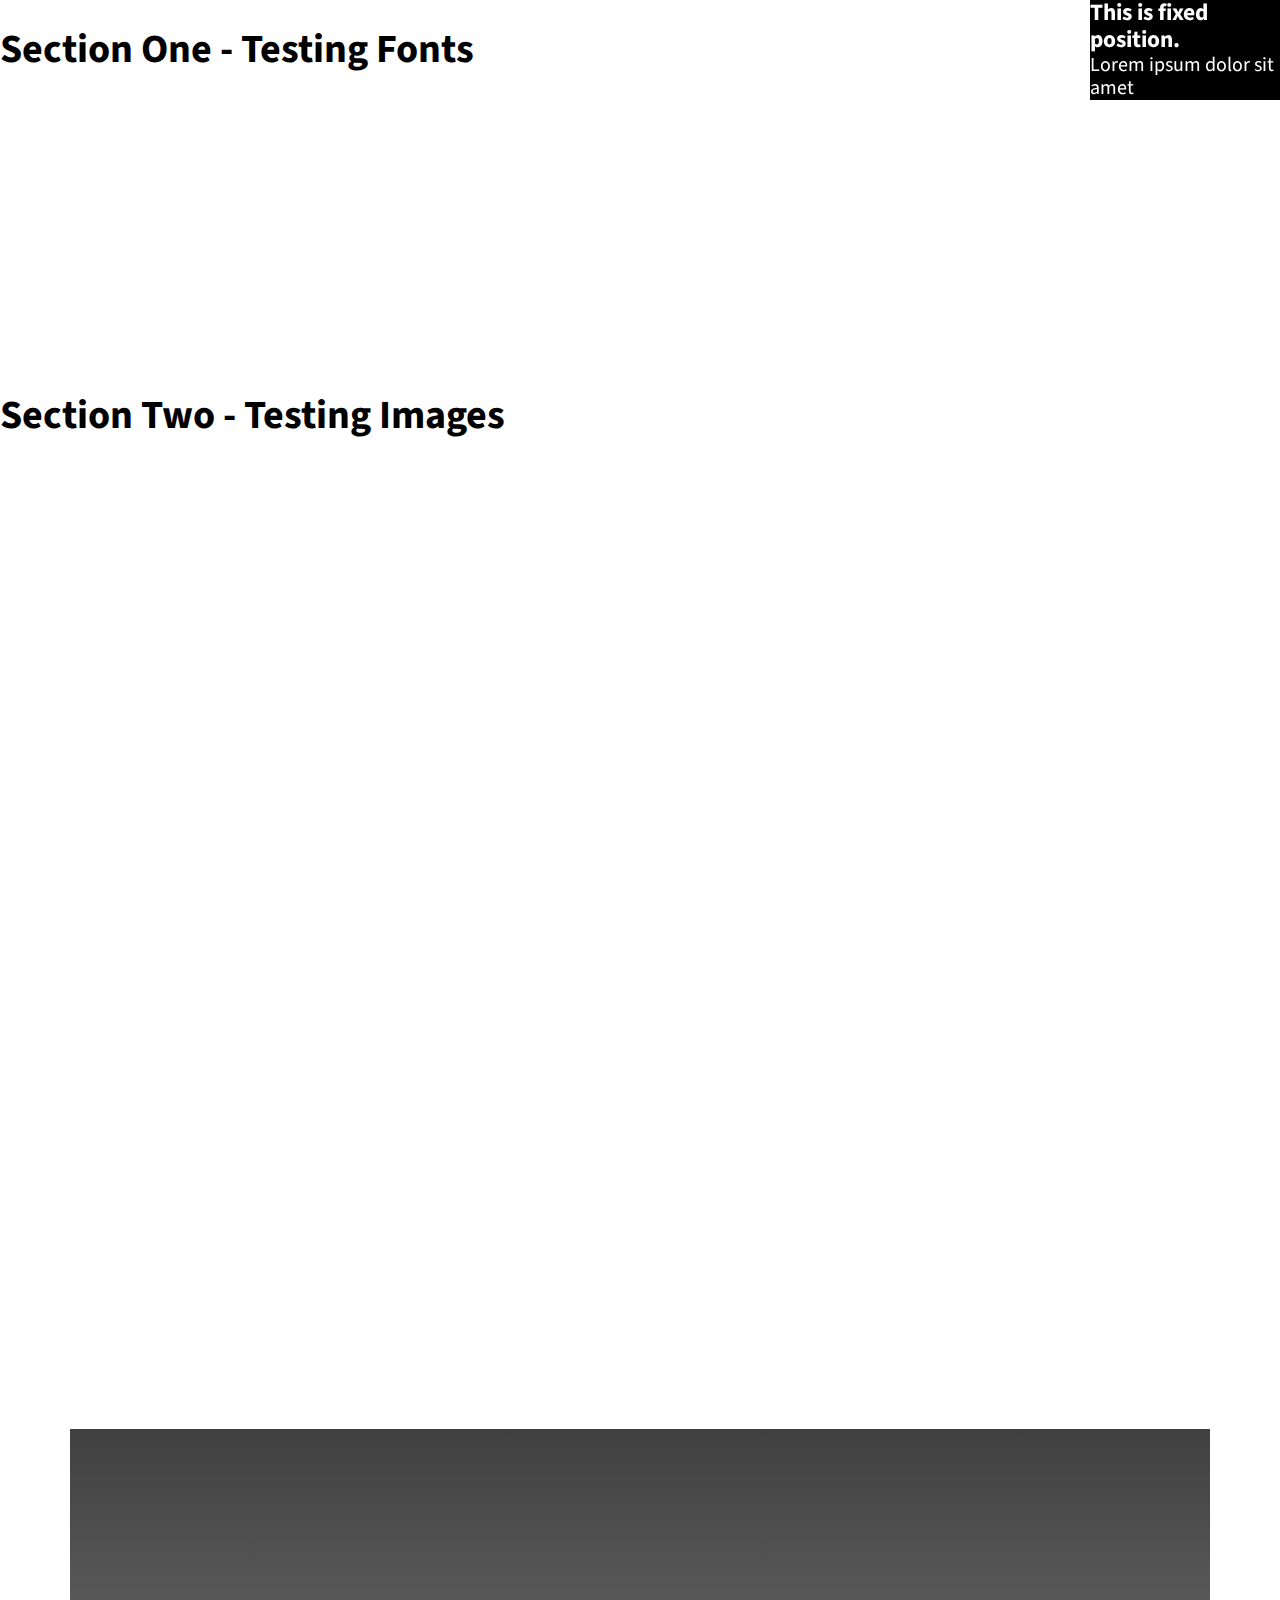
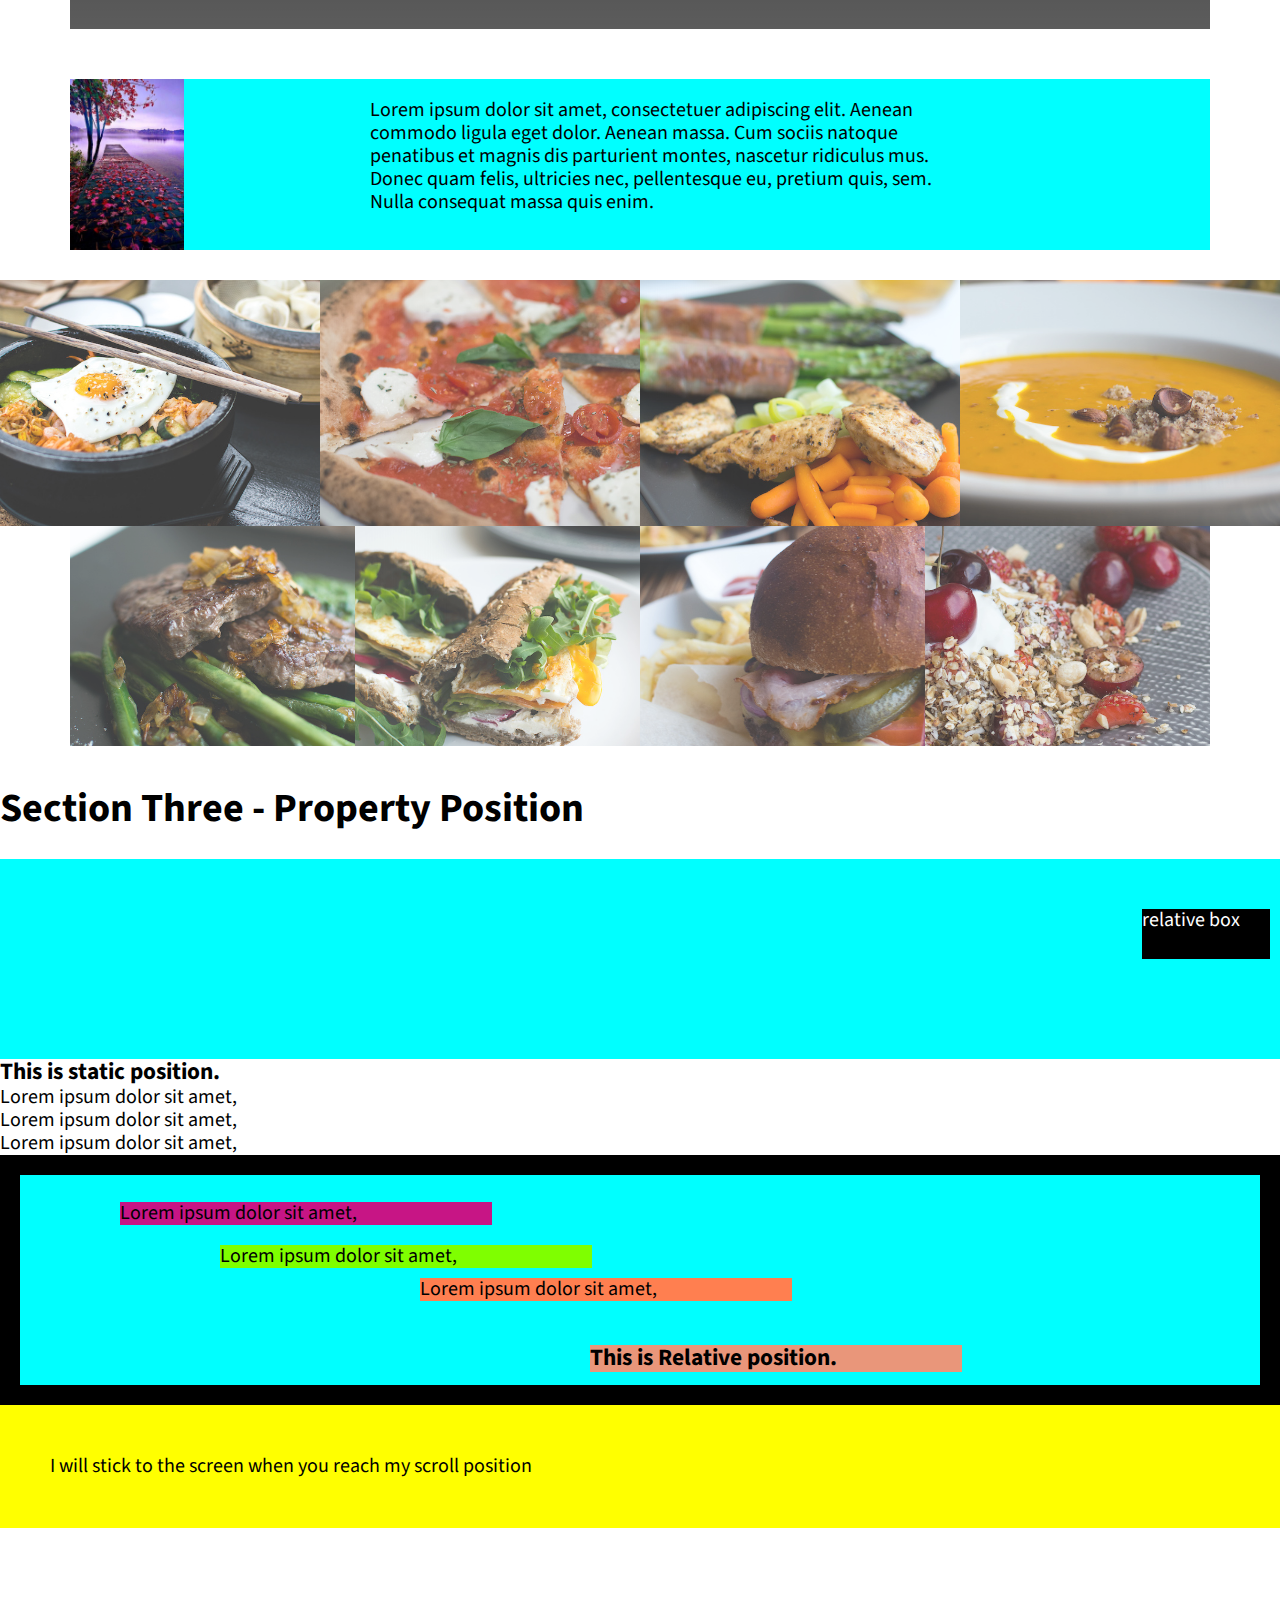
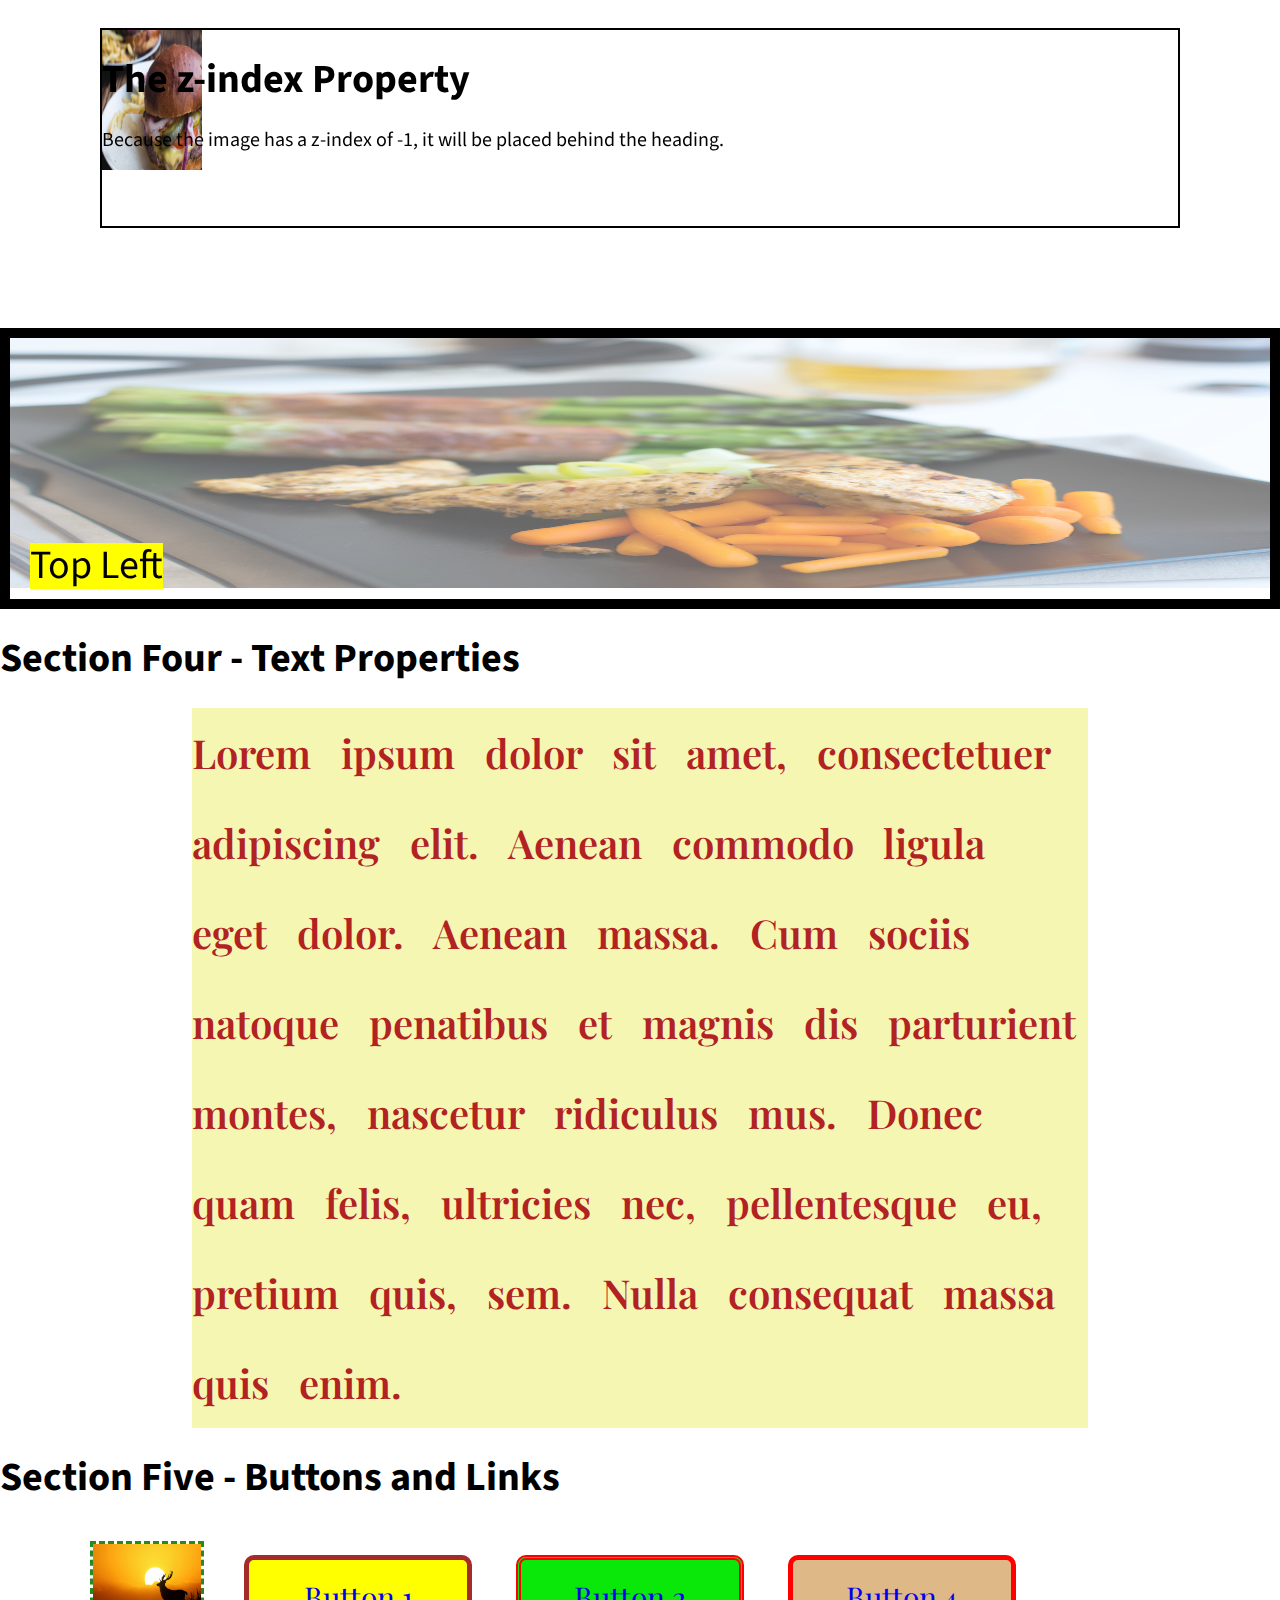
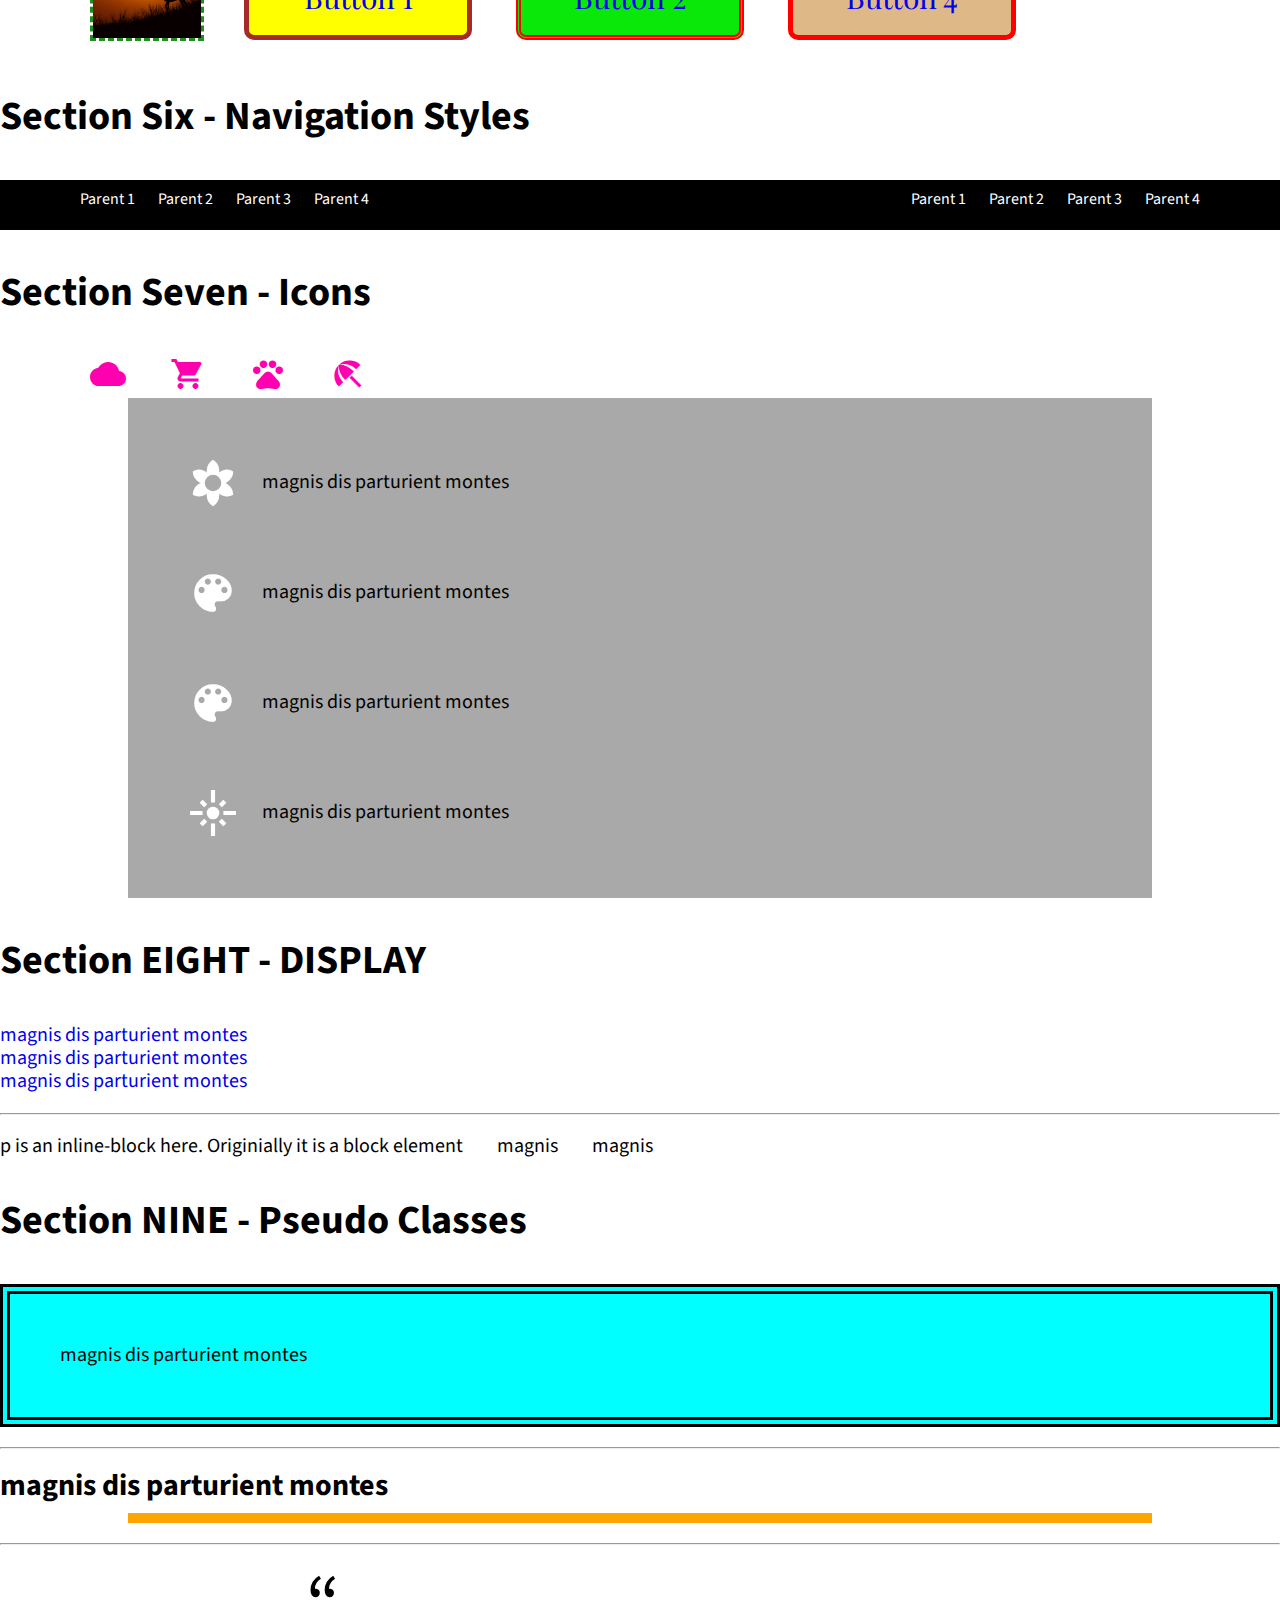
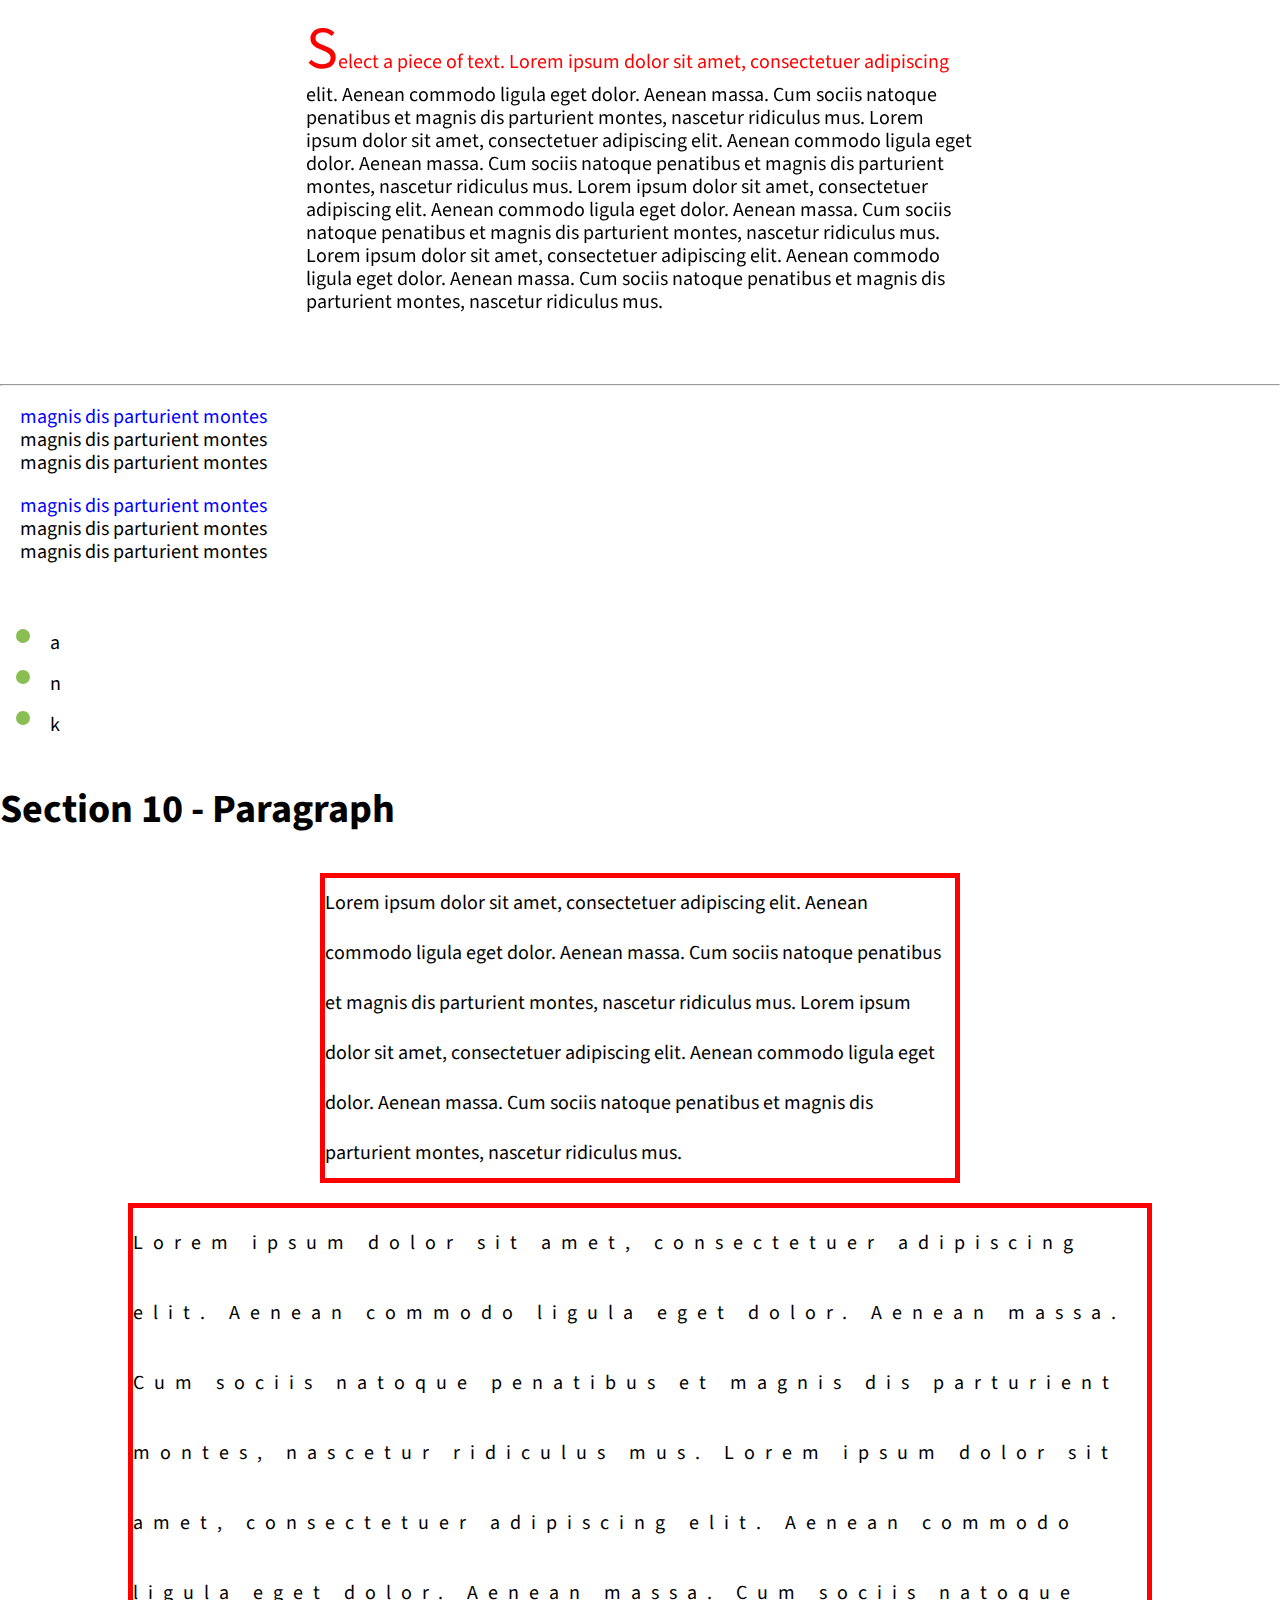
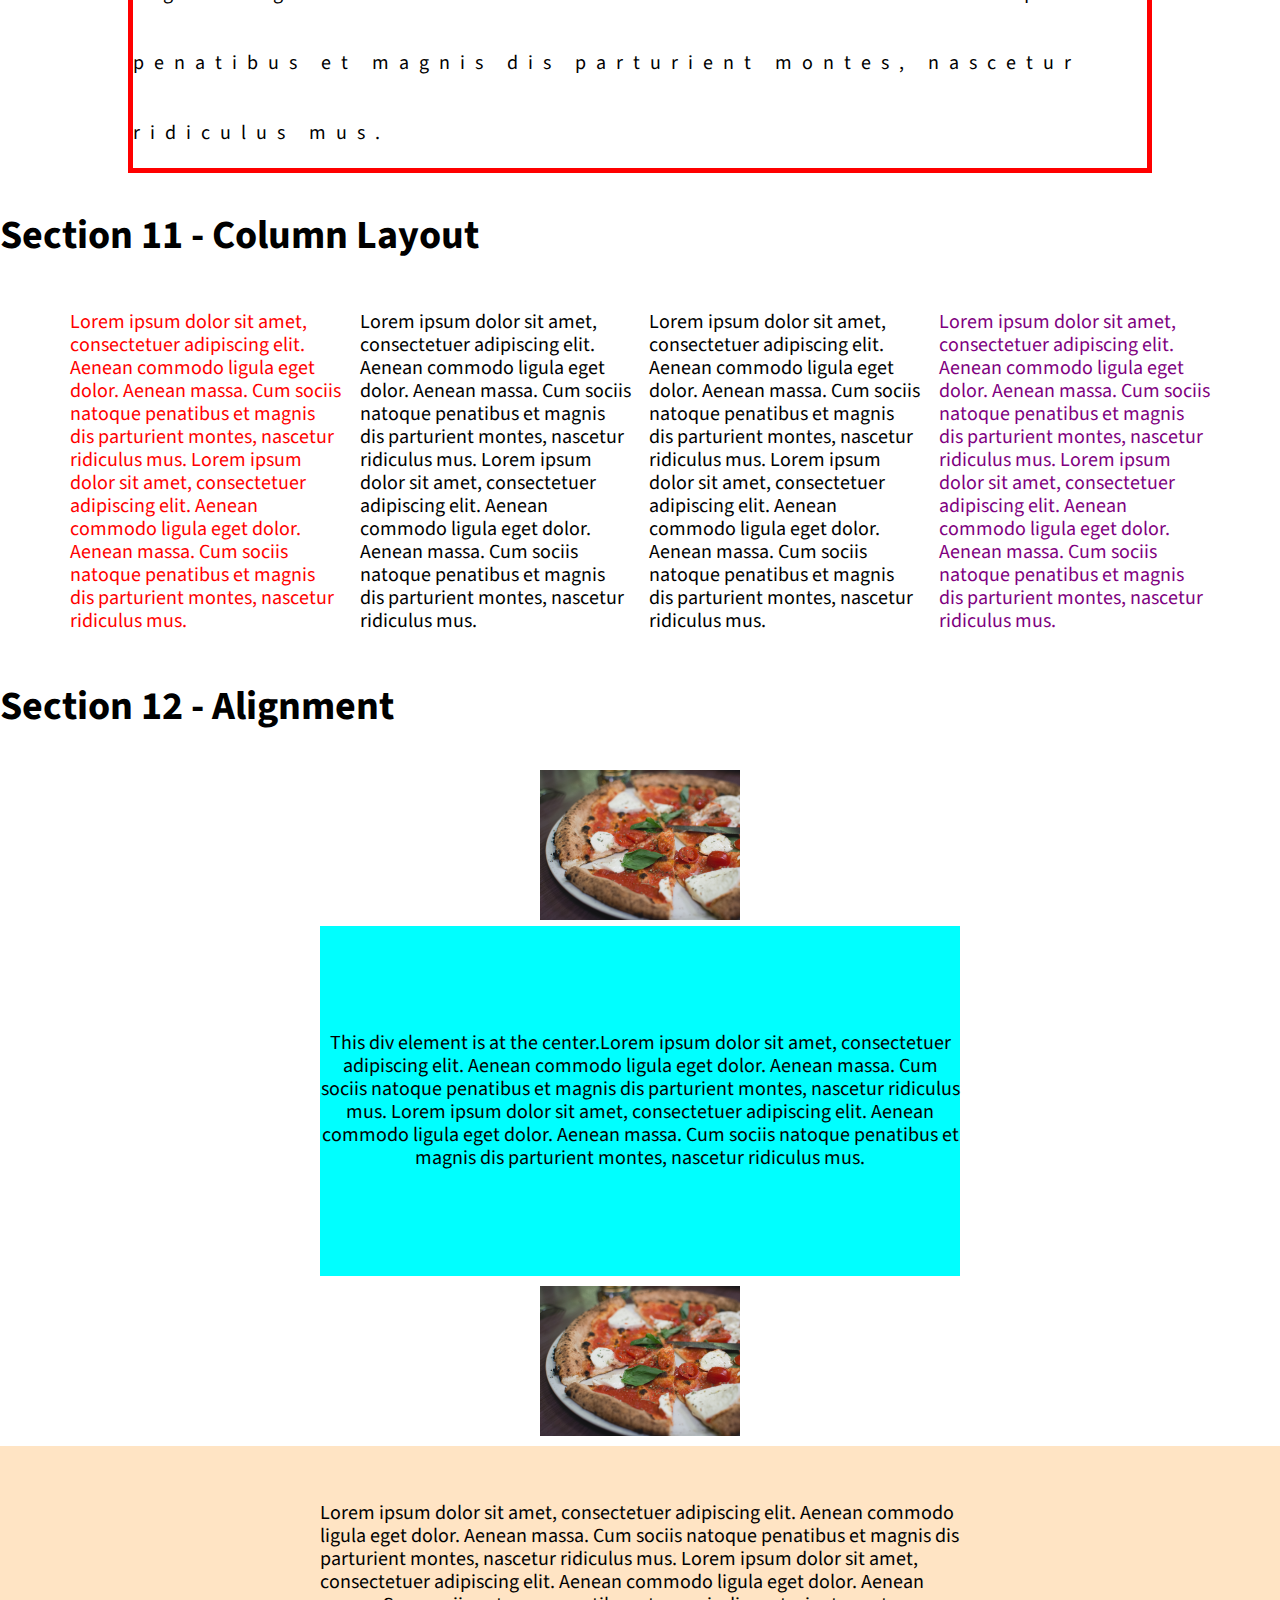
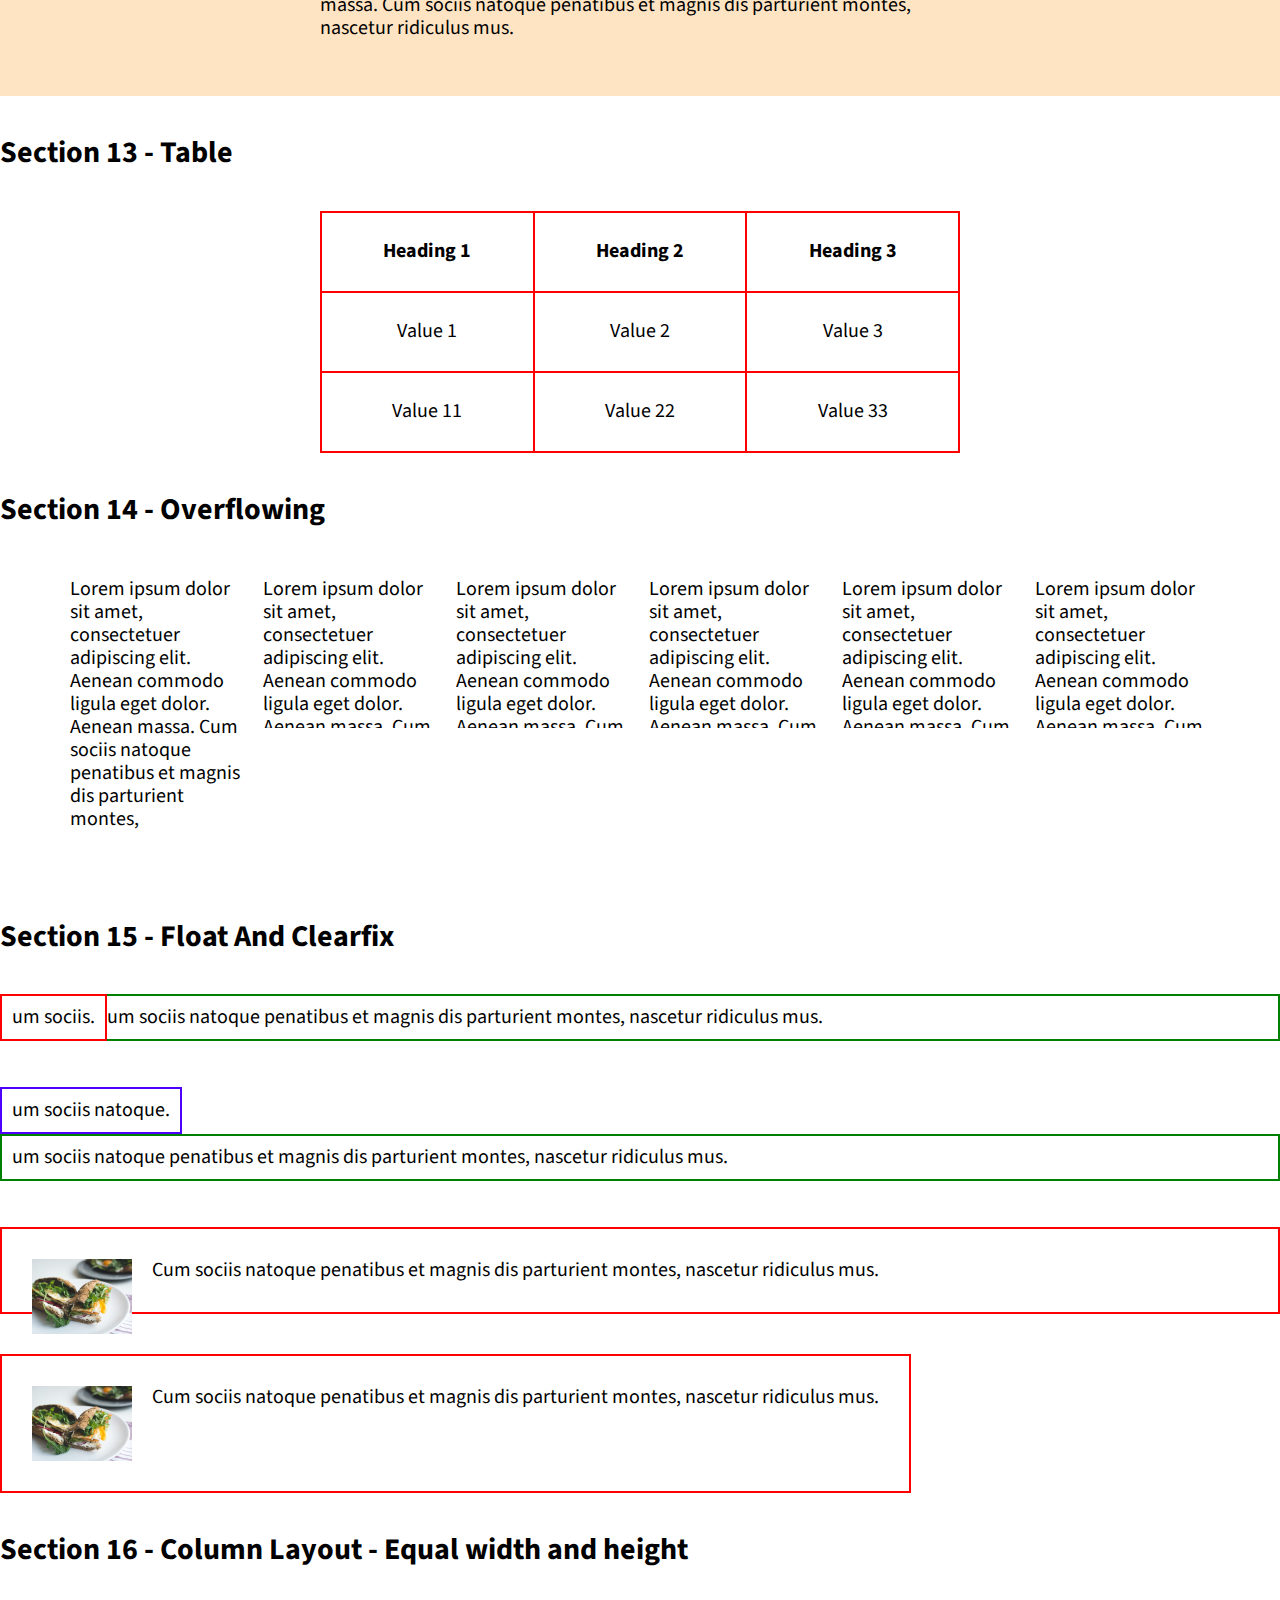
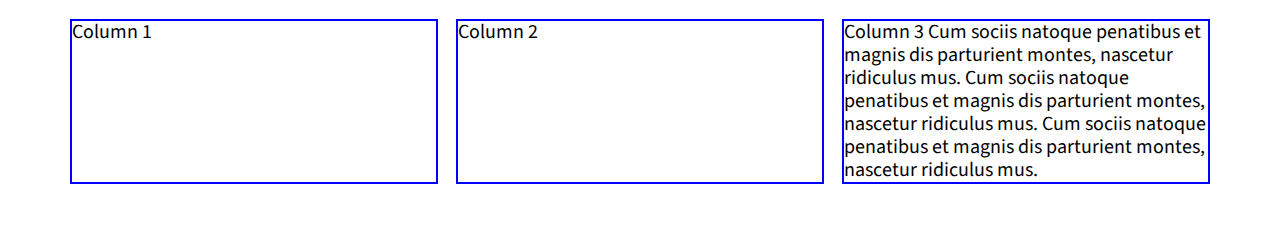
==== index.html @ dd7c1990 "First Commit" ====
<!DOCTYPE html>
<html lang="en">
    <head>
        <title>
            Different Sections
        </title>
        
        <!-- Font Style 1-->
        <link rel="preconnect" href="https://fonts.googleapis.com">
        <link rel="preconnect" href="https://fonts.gstatic.com" crossorigin>
        <link href="https://fonts.googleapis.com/css2?family=Source+Sans+Pro:ital,wght@0,200;0,300;0,400;0,600;1,300&display=swap" rel="stylesheet">
        
        <!-- Font Style 2-->
        <link rel="preconnect" href="https://fonts.gstatic.com" crossorigin>
        <link href="https://fonts.googleapis.com/css2?family=Playfair+Display:ital,wght@0,400;0,500;0,600;1,400&family=Source+Sans+Pro:ital,wght@0,200;0,300;0,400;0,600;1,300&display=swap" rel="stylesheet">
        
        <!-- Icons-->
        <link rel="stylesheet" href="https://fonts.googleapis.com/icon?family=Material+Icons">
        
        <link rel="stylesheet" type="text/css" href="vendors/css/normalize.css">
        <link rel="stylesheet" type="text/css" href="vendors/css/grid.css">
        <link rel="stylesheet" type="text/css" href="vendors/css/ionicons.min.css">
        <link rel="stylesheet" type="text/css" href="resources/css/style.css">
    </head>
    <body>
        <h1>Section One - Testing Fonts</h1>
        <section class="testing-fonts">
            <div class="row">
                <div class="font-style-one">
                    <h2>Font Style used here is - Source Sans Pro</h2>
                    <p>
                        Lorem ipsum dolor sit amet, consectetuer adipiscing elit. Aenean commodo ligula eget dolor. Aenean massa. Cum sociis natoque penatibus et magnis dis parturient montes, nascetur ridiculus mus. Donec quam felis, ultricies nec, pellentesque eu, pretium quis, sem. Nulla consequat massa quis enim.
                    </p>
                </div>
                <div class="font-style-two">
                    <h2>Font Style used here is - Source Sans Pro</h2>
                    <p>
                        Lorem ipsum dolor sit amet, consectetuer adipiscing elit. Aenean commodo ligula eget dolor. Aenean massa. Cum sociis natoque penatibus et magnis dis parturient montes, nascetur ridiculus mus. Donec quam felis, ultricies nec, pellentesque eu, pretium quis, sem. Nulla consequat massa quis enim.
                    </p>
                </div>
            </div>
        </section>
        <h1>Section Two - Testing Images</h1>
        <section class="image-effects">
            <!-- This section is for testing various effects of images -->
            <div class="background-one-element">
            </div>
            <div class="row background-two-element">
            </div>
            <div class="row image-float-test clearfix">
                <img src="resources/img/section-two-image-1.jpg">
                <p>
                    Lorem ipsum dolor sit amet, consectetuer adipiscing elit. Aenean commodo ligula eget dolor. Aenean massa. Cum sociis natoque penatibus et magnis dis parturient montes, nascetur ridiculus mus. Donec quam felis, ultricies nec, pellentesque eu, pretium quis, sem. Nulla consequat massa quis enim.
                </p>
            </div>
            <div class="image-rows">
                <ul class="first-row">
                    <li><figure><img src="resources/img/1.jpg" alt="Image 1"></figure></li>
                    <li><figure><img src="resources/img/2.jpg" alt="Image 2"></figure></li>
                    <li><figure><img src="resources/img/3.jpg" alt="Image 3"></figure></li>
                    <li><figure><img src="resources/img/4.jpg" alt="Image 4"></figure></li>
                </ul>
                <ul class="row second-row">
                    <li><figure><img src="resources/img/5.jpg" alt="Image 5"></figure></li>
                    <li><figure><img src="resources/img/6.jpg" alt="Image 6"></figure></li>
                    <li><figure><img src="resources/img/7.jpg" alt="Image 7"></figure></li>
                    <li><figure><img src="resources/img/8.jpg" alt="Image 8"></figure></li>
                </ul>
            </div>
        </section>
        
        <h1>Section Three - Property Position</h1>
        <section class="position-property">
            <div class="parent-element">
                <div class="child-element">relative box</div>
            </div>
            <div class="position-static">
                <h3>This is static position.</h3>
                <div>Lorem ipsum dolor sit amet,</div>
                <div>Lorem ipsum dolor sit amet,</div>
                <div>Lorem ipsum dolor sit amet,</div>
            </div>
            <div class="position-relative">
                <h3>This is Relative position.</h3>
                <div class="class-one">Lorem ipsum dolor sit amet,</div>
                <div class="class-two">Lorem ipsum dolor sit amet,</div>
                <div class="class-three">Lorem ipsum dolor sit amet,</div>
            </div>
            <div class="position-fixed">
                <h3>This is fixed position.</h3>
                Lorem ipsum dolor sit amet
            </div>
            <div class="sticky">I will stick to the screen when you reach my scroll position</div>
            <div class="index-z">
                <h1>The z-index Property</h1>
                <img src="resources/img/7.jpg" width="100" height="140">
                <p>Because the image has a z-index of -1, it will be placed behind the heading.</p>
            </div>
            <div class="image-and-text">
                <img src="resources/img/3.jpg">
                <div>Top Left</div>
            </div>
        </section>
        
        <h1>Section Four - Text Properties</h1>
        <section class="text-properties">
            <p>
                Lorem ipsum dolor sit amet, consectetuer adipiscing elit. Aenean commodo ligula eget dolor. Aenean massa. Cum sociis natoque penatibus et magnis dis parturient montes, nascetur ridiculus mus. Donec quam felis, ultricies nec, pellentesque eu, pretium quis, sem. Nulla consequat massa quis enim.
            </p>
        </section>
        
        
        <h1>Section Five - Buttons and Links</h1>
        <section class="link-properties">
            <div class="row">
                <a href="https://ionic.io/ionicons" target="_blank" class="btn btn-one">Button 1</a>
                <a href="#" class="btn btn-two">Button 2</a>
                <a href="#" class="btn-three">
                    <img src="resources/img/section-five-image-1.jpg">
                </a>
                <a href="#" class="btn btn-four">Button 4</a>
            </div>
        </section>
        
        <h1>Section Six - Navigation Styles</h1>
        <section class="section-navigation">
            <div class="row">
                <ul class="nav-1">
                    <li><a href="#">Parent 1</a></li>
                    <li><a href="#">Parent 2</a></li>
                    <li><a href="#">Parent 3</a></li>
                    <li><a href="#">Parent 4</a></li>
                </ul>
                <ul class="nav-2">
                    <li><a href="#">Parent 1</a></li>
                    <li><a href="#">Parent 2</a></li>
                    <li><a href="#">Parent 3</a></li>
                    <li><a href="#">Parent 4</a></li>
                </ul>
            </div>
        </section>
        
        <h1>Section Seven - Icons</h1>
        <section class="section-icon">
            <div class="row clearfix">
                <i class="material-icons icon">cloud</i>
                <i class="material-icons icon">shopping_cart</i>
                <i class="material-icons icon">pets</i>
                <i class="material-icons icon">beach_access</i>
            </div>
            <div class="icon-two">
                <div class="feature">
                    <i class="material-icons icon-two">filter_vintage</i>
                    <p>magnis dis parturient montes</p>
                </div>
                <div class="feature">
                    <i class="material-icons icon-two">palette</i>
                    <p>magnis dis parturient montes</p>
                </div>
                <div class="feature">
                    <i class="material-icons icon-two">color_lens</i>
                    <p>magnis dis parturient montes</p>
                </div>
                <div class="feature">
                    <i class="material-icons icon-two">flare</i>
                    <p>magnis dis parturient montes</p>
                </div>                
            </div>
        </section>
        
        <h1>Section EIGHT - DISPLAY</h1>
        <section class="section-icon">
            <div class="row-one">
                <a href="#" class="display-anchor-tag">magnis dis parturient montes</a>
                <a href="#" class="display-anchor-tag">magnis dis parturient montes</a>
                <a href="#" class="display-anchor-tag">magnis dis parturient montes</a>
                
                <hr>
                
                <p class="display-paragraph-tag">p is an inline-block here. Originially it is a block element</p>
                <p class="display-paragraph-tag">magnis</p>
                <p class="display-paragraph-tag">magnis</p>
            </div>
        </section>
        
        <h1>Section NINE - Pseudo Classes</h1>
        <section class="section-pseudo">
            <div class="pseudo-one">
                <p>magnis dis parturient montes</p>
            </div>
            <hr>
            <h2 class="team">magnis dis parturient montes</h2>
            <hr>
            <blockquote>
                Select a piece of text.
                Lorem ipsum dolor sit amet, consectetuer adipiscing elit. Aenean commodo ligula eget dolor. Aenean massa. Cum sociis natoque penatibus et magnis dis parturient montes, nascetur ridiculus mus. Lorem ipsum dolor sit amet, consectetuer adipiscing elit. Aenean commodo ligula eget dolor. Aenean massa. Cum sociis natoque penatibus et magnis dis parturient montes, nascetur ridiculus mus.
                Lorem ipsum dolor sit amet, consectetuer adipiscing elit. Aenean commodo ligula eget dolor. Aenean massa. Cum sociis natoque penatibus et magnis dis parturient montes, nascetur ridiculus mus. Lorem ipsum dolor sit amet, consectetuer adipiscing elit. Aenean commodo ligula eget dolor. Aenean massa. Cum sociis natoque penatibus et magnis dis parturient montes, nascetur ridiculus mus.
            </blockquote>
            <hr>
            <div class="first-child-one">
                <p>magnis dis parturient montes</p>
                <p>magnis dis parturient montes</p>
                <p>magnis dis parturient montes</p>
            </div>
            <div class="first-child-one">
                <p>magnis dis parturient montes</p>
                <p>magnis dis parturient montes</p>
                <p>magnis dis parturient montes</p>
            </div>
            <div class="child-two">
                <ul>
                    <li>a</li>
                    <li>n</li>
                    <li>k</li>
                </ul>
            </div>
        </section>

        <h1>Section 10 - Paragraph</h1>
        <section class="paragraph-effects">
            <p class="para-one">
                Lorem ipsum dolor sit amet, consectetuer adipiscing elit. Aenean commodo ligula eget dolor. Aenean massa. Cum sociis natoque penatibus et magnis dis parturient montes, nascetur ridiculus mus. Lorem ipsum dolor sit amet, consectetuer adipiscing elit. Aenean commodo ligula eget dolor. Aenean massa. Cum sociis natoque penatibus et magnis dis parturient montes, nascetur ridiculus mus.
            </p>
            <p class="para-two">
                Lorem ipsum dolor sit amet, consectetuer adipiscing elit. Aenean commodo ligula eget dolor. Aenean massa. Cum sociis natoque penatibus et magnis dis parturient montes, nascetur ridiculus mus. Lorem ipsum dolor sit amet, consectetuer adipiscing elit. Aenean commodo ligula eget dolor. Aenean massa. Cum sociis natoque penatibus et magnis dis parturient montes, nascetur ridiculus mus.
            </p>
        </section>
        
        <h1>Section 11 - Column Layout</h1>
        <section class="layout">
            <div class="row">
                <div class="col span-1-of-4 column-layout-div">
                    <p>
                        Lorem ipsum dolor sit amet, consectetuer adipiscing elit. Aenean commodo ligula eget dolor. Aenean massa. Cum sociis natoque penatibus et magnis dis parturient montes, nascetur ridiculus mus. Lorem ipsum dolor sit amet, consectetuer adipiscing elit. Aenean commodo ligula eget dolor. Aenean massa. Cum sociis natoque penatibus et magnis dis parturient montes, nascetur ridiculus mus.
                    </p>
                </div>
                <div class="col span-1-of-4 column-layout-div">
                    <p>
                        Lorem ipsum dolor sit amet, consectetuer adipiscing elit. Aenean commodo ligula eget dolor. Aenean massa. Cum sociis natoque penatibus et magnis dis parturient montes, nascetur ridiculus mus. Lorem ipsum dolor sit amet, consectetuer adipiscing elit. Aenean commodo ligula eget dolor. Aenean massa. Cum sociis natoque penatibus et magnis dis parturient montes, nascetur ridiculus mus.
                    </p>
                </div>
                <div class="col span-1-of-4 column-layout-div">
                    <p>
                        Lorem ipsum dolor sit amet, consectetuer adipiscing elit. Aenean commodo ligula eget dolor. Aenean massa. Cum sociis natoque penatibus et magnis dis parturient montes, nascetur ridiculus mus. Lorem ipsum dolor sit amet, consectetuer adipiscing elit. Aenean commodo ligula eget dolor. Aenean massa. Cum sociis natoque penatibus et magnis dis parturient montes, nascetur ridiculus mus.
                    </p>
                </div>
                <div class="col span-1-of-4 column-layout-div">
                    <p>
                        Lorem ipsum dolor sit amet, consectetuer adipiscing elit. Aenean commodo ligula eget dolor. Aenean massa. Cum sociis natoque penatibus et magnis dis parturient montes, nascetur ridiculus mus. Lorem ipsum dolor sit amet, consectetuer adipiscing elit. Aenean commodo ligula eget dolor. Aenean massa. Cum sociis natoque penatibus et magnis dis parturient montes, nascetur ridiculus mus.
                    </p>
                </div>
            </div>
        </section>
        
        <h1>Section 12 - Alignment</h1>
        <section class="section-align">
            <div class="align-image" >
                <img src="resources/img/2.jpg">
            </div>
            <div class="div-align">
               This div element is at the center.Lorem ipsum dolor sit amet, consectetuer adipiscing elit. Aenean commodo ligula eget dolor. Aenean massa. Cum sociis natoque penatibus et magnis dis parturient montes, nascetur ridiculus mus. Lorem ipsum dolor sit amet, consectetuer adipiscing elit. Aenean commodo ligula eget dolor. Aenean massa. Cum sociis natoque penatibus et magnis dis parturient montes, nascetur ridiculus mus.
            </div>
            <img class="align-three" src="resources/img/2.jpg">
            <div class="align-four">
                <p>
                    Lorem ipsum dolor sit amet, consectetuer adipiscing elit. Aenean commodo ligula eget dolor. Aenean massa. Cum sociis natoque penatibus et magnis dis parturient montes, nascetur ridiculus mus. Lorem ipsum dolor sit amet, consectetuer adipiscing elit. Aenean commodo ligula eget dolor. Aenean massa. Cum sociis natoque penatibus et magnis dis parturient montes, nascetur ridiculus mus.
                </p>
            </div>
        </section>
        
        <h2>Section 13 - Table</h2>
        <section class="table-class">
            <table>
                <tr>
                    <th>Heading 1</th>
                    <th>Heading 2</th>
                    <th>Heading 3</th>
                </tr>
                <tr>
                    <td>Value 1</td>
                    <td>Value 2</td>
                    <td>Value 3</td>
                </tr>
                <tr>
                    <td>Value 11</td>
                    <td>Value 22</td>
                    <td>Value 33</td>
                </tr>
            </table>
        </section>
        
        <h2>Section 14 - Overflowing</h2>
        <section class="overflow-section">
            <div class="row">
                <div class="col span-1-of-6 column-specific column-1">
                    Lorem ipsum dolor sit amet, consectetuer adipiscing elit. Aenean commodo ligula eget dolor. Aenean massa. Cum sociis natoque penatibus et magnis dis parturient montes, 
                </div>
                <div class="col span-1-of-6  column-specific column-2">
                    Lorem ipsum dolor sit amet, consectetuer adipiscing elit. Aenean commodo ligula eget dolor. Aenean massa. Cum sociis natoque penatibus et magnis dis parturient montes, nascetur ridiculus mus. Lorem ipsum dolor sit amet, consectetuer adipiscing elit. Aenean commodo ligula eget dolor. Aenean massa. Cum sociis natoque penatibus et magnis dis parturient montes, nascetur ridiculus mus. Lorem ipsum dolor sit amet, consectetuer adipiscing elit. Aenean commodo ligula eget dolor. Aenean massa. Cum sociis natoque penatibus et magnis dis parturient montes, nascetur ridiculus mus. Lorem ipsum dolor sit amet, consectetuer adipiscing elit. Aenean commodo ligula eget dolor. Aenean massa. Cum sociis natoque penatibus et magnis dis parturient montes, nascetur ridiculus mus. Lorem ipsum dolor sit amet, consectetuer adipiscing elit. Aenean commodo ligula eget dolor. Aenean massa. Cum sociis natoque penatibus et magnis dis parturient montes, nascetur ridiculus mus. Lorem ipsum dolor sit amet, consectetuer adipiscing elit. Aenean commodo ligula eget dolor. Aenean massa. Cum sociis natoque penatibus et magnis dis parturient montes, nascetur ridiculus mus.
                </div>
                <div class="col span-1-of-6 column-specific column-3">
                    Lorem ipsum dolor sit amet, consectetuer adipiscing elit. Aenean commodo ligula eget dolor. Aenean massa. Cum sociis natoque penatibus et magnis dis parturient montes, nascetur ridiculus mus. Lorem ipsum dolor sit amet, consectetuer adipiscing elit. Aenean commodo ligula eget dolor. Aenean massa. Cum sociis natoque penatibus et magnis dis parturient montes, nascetur ridiculus mus. Lorem ipsum dolor sit amet, consectetuer adipiscing elit. Aenean commodo ligula eget dolor. Aenean massa. Cum sociis natoque penatibus et magnis dis parturient montes, nascetur ridiculus mus. Lorem ipsum dolor sit amet, consectetuer adipiscing elit. Aenean commodo ligula eget dolor. Aenean massa. Cum sociis natoque penatibus et magnis dis parturient montes, nascetur ridiculus mus. Lorem ipsum dolor sit amet, consectetuer adipiscing elit. Aenean commodo ligula eget dolor. Aenean massa. Cum sociis natoque penatibus et magnis dis parturient montes, nascetur ridiculus mus. Lorem ipsum dolor sit amet, consectetuer adipiscing elit. Aenean commodo ligula eget dolor. Aenean massa. Cum sociis natoque penatibus et magnis dis parturient montes, nascetur ridiculus mus.
                </div>
                <div class="col span-1-of-6 column-specific column-4">
                    Lorem ipsum dolor sit amet, consectetuer adipiscing elit. Aenean commodo ligula eget dolor. Aenean massa. Cum sociis natoque penatibus et magnis dis parturient montes, nascetur ridiculus mus. Lorem ipsum dolor sit amet, consectetuer adipiscing elit. Aenean commodo ligula eget dolor. Aenean massa. Cum sociis natoque penatibus et magnis dis parturient montes, nascetur ridiculus mus. Lorem ipsum dolor sit amet, consectetuer adipiscing elit. Aenean commodo ligula eget dolor. Aenean massa. Cum sociis natoque penatibus et magnis dis parturient montes, nascetur ridiculus mus. Lorem ipsum dolor sit amet, consectetuer adipiscing elit. Aenean commodo ligula eget dolor. Aenean massa. Cum sociis natoque penatibus et magnis dis parturient montes, nascetur ridiculus mus. Lorem ipsum dolor sit amet, consectetuer adipiscing elit. Aenean commodo ligula eget dolor. Aenean massa. Cum sociis natoque penatibus et magnis dis parturient montes, nascetur ridiculus mus. Lorem ipsum dolor sit amet, consectetuer adipiscing elit. Aenean commodo ligula eget dolor. Aenean massa. Cum sociis natoque penatibus et magnis dis parturient montes, nascetur ridiculus mus.
                </div>
                <div class="col span-1-of-6 column-specific column-5">
                    Lorem ipsum dolor sit amet, consectetuer adipiscing elit. Aenean commodo ligula eget dolor. Aenean massa. Cum sociis natoque penatibus et magnis dis parturient montes, nascetur ridiculus mus. Lorem ipsum dolor sit amet, consectetuer adipiscing elit. Aenean commodo ligula eget dolor. Aenean massa. Cum sociis natoque penatibus et magnis dis parturient montes, nascetur ridiculus mus. Lorem ipsum dolor sit amet, consectetuer adipiscing elit. Aenean commodo ligula eget dolor. Aenean massa. Cum sociis natoque penatibus et magnis dis parturient montes, nascetur ridiculus mus. Lorem ipsum dolor sit amet, consectetuer adipiscing elit. Aenean commodo ligula eget dolor. Aenean massa. Cum sociis natoque penatibus et magnis dis parturient montes, nascetur ridiculus mus. Lorem ipsum dolor sit amet, consectetuer adipiscing elit. Aenean commodo ligula eget dolor. Aenean massa. Cum sociis natoque penatibus et magnis dis parturient montes, nascetur ridiculus mus. Lorem ipsum dolor sit amet, consectetuer adipiscing elit. Aenean commodo ligula eget dolor. Aenean massa. Cum sociis natoque penatibus et magnis dis parturient montes, nascetur ridiculus mus.
                </div>
                <div class="col span-1-of-6 column-specific column-6">
                    Lorem ipsum dolor sit amet, consectetuer adipiscing elit. Aenean commodo ligula eget dolor. Aenean massa. Cum sociis natoque penatibus et magnis dis parturient montes, nascetur ridiculus mus. Lorem ipsum dolor sit amet, consectetuer adipiscing elit. Aenean commodo ligula eget dolor. Aenean massa. Cum sociis natoque penatibus et magnis dis parturient montes, nascetur ridiculus mus. Lorem ipsum dolor sit amet, consectetuer adipiscing elit. Aenean commodo ligula eget dolor. Aenean massa. Cum sociis natoque penatibus et magnis dis parturient montes, nascetur ridiculus mus. Lorem ipsum dolor sit amet, consectetuer adipiscing elit. Aenean commodo ligula eget dolor. Aenean massa. Cum sociis natoque penatibus et magnis dis parturient montes, nascetur ridiculus mus. Lorem ipsum dolor sit amet, consectetuer adipiscing elit. Aenean commodo ligula eget dolor. Aenean massa. Cum sociis natoque penatibus et magnis dis parturient montes, nascetur ridiculus mus. Lorem ipsum dolor sit amet, consectetuer adipiscing elit. Aenean commodo ligula eget dolor. Aenean massa. Cum sociis natoque penatibus et magnis dis parturient montes, nascetur ridiculus mus.
                </div>
            </div>
        </section>
        
        <h2>Section 15 - Float And Clearfix</h2>
        <section class="float-and-clearfix">
            <div class="clearfix-1">um sociis.</div>
            <div class="clearfix-2">um sociis natoque penatibus et magnis dis parturient montes, nascetur ridiculus mus.</div>
            <br><br>
            <div class="clearfix-3">um sociis natoque.</div>
            <div class="clearfix-4">um sociis natoque penatibus et magnis dis parturient montes, nascetur ridiculus mus.</div>
            <br><br>
            <div class="normal-div">
                <img class="clearfix-image" src="resources/img/6.jpg">
                Cum sociis natoque penatibus et magnis dis parturient montes, nascetur ridiculus mus.
            </div>
            <div class="clearfix-div">
                <img class="clearfix-image"  src="resources/img/6.jpg">
                Cum sociis natoque penatibus et magnis dis parturient montes, nascetur ridiculus mus.
            </div>
        </section>
        
        <h2>Section 16 - Column Layout - Equal width and height</h2>
        <section class="column-layout">
            <div class="row flex-container">
                <div class="col span-1-of-3 col-individual">
                    Column 1
                </div>
                <div class="col span-1-of-3 col-individual">
                    Column 2
                </div>
                <div class="col span-1-of-3 col-individual">
                    Column 3 
                    Cum sociis natoque penatibus et magnis dis parturient montes, nascetur ridiculus mus.
                    Cum sociis natoque penatibus et magnis dis parturient montes, nascetur ridiculus mus.
                    Cum sociis natoque penatibus et magnis dis parturient montes, nascetur ridiculus mus.
                </div>          
            </div>
        </section>
    </body>
</html>
---- vendors/css/grid.css ----
/*  SECTIONS  ============================================================================= */

.section {
	clear: both;
	padding: 0px;
	margin: 0px;
}

/*  GROUPING  ============================================================================= */

.row {
    zoom: 1; /* For IE 6/7 (trigger hasLayout) */
}

.row:before,
.row:after {
    content:"";
    display:table;
}
.row:after {
    clear:both;
}

/*  GRID COLUMN SETUP   ==================================================================== */

.col {
	display: block;
	float:left;
	margin: 1% 0 1% 1.6%;
}

.col:first-child { margin-left: 0; } /* all browsers except IE6 and lower */


/*  REMOVE MARGINS AS ALL GO FULL WIDTH AT 480 PIXELS */

@media only screen and (max-width: 480px) {
	.col { 
		/*margin: 1% 0 1% 0%;*/
        margin: 0;
	}
}


/*  GRID OF TWO   ============================================================================= */


.span-2-of-2 {
	width: 100%;
}

.span-1-of-2 {
	width: 49.2%;
}

/*  GO FULL WIDTH AT LESS THAN 480 PIXELS */

@media only screen and (max-width: 480px) {
	.span-2-of-2 {
		width: 100%; 
	}
	.span-1-of-2 {
		width: 100%; 
	}
}


/*  GRID OF THREE   ============================================================================= */

	
.span-3-of-3 {
	width: 100%; 
}

.span-2-of-3 {
	width: 66.13%; 
}

.span-1-of-3 {
	width: 32.26%; 
}


/*  GO FULL WIDTH AT LESS THAN 480 PIXELS */

@media only screen and (max-width: 480px) {
	.span-3-of-3 {
		width: 100%; 
	}
	.span-2-of-3 {
		width: 100%; 
	}
	.span-1-of-3 {
		width: 100%;
	}
}

/*  GRID OF FOUR   ============================================================================= */

	
.span-4-of-4 {
	width: 100%; 
}

.span-3-of-4 {
	width: 74.6%; 
}

.span-2-of-4 {
	width: 49.2%; 
}

.span-1-of-4 {
	width: 23.8%; 
}


/*  GO FULL WIDTH AT LESS THAN 480 PIXELS */

@media only screen and (max-width: 480px) {
	.span-4-of-4 {
		width: 100%; 
	}
	.span-3-of-4 {
		width: 100%; 
	}
	.span-2-of-4 {
		width: 100%; 
	}
	.span-1-of-4 {
		width: 100%; 
	}
}


/*  GRID OF FIVE   ============================================================================= */

	
.span-5-of-5 {
	width: 100%;
}

.span-4-of-5 {
  	width: 79.68%; 
}

.span-3-of-5 {
  	width: 59.36%; 
}

.span-2-of-5 {
  	width: 39.04%;
}

.span-1-of-5 {
  	width: 18.72%;
}


/*  GO FULL WIDTH AT LESS THAN 480 PIXELS */

@media only screen and (max-width: 480px) {
	.span-5-of-5 {
		width: 100%; 
	}
	.span-4-of-5 {
		width: 100%; 
	}
	.span-3-of-5 {
		width: 100%; 
	}
	.span-2-of-5 {
		width: 100%; 
	}
	.span-1-of-5 {
		width: 100%; 
	}
}


/*  GRID OF SIX   ============================================================================= */


.span-6-of-6 {
	width: 100%;
}

.span-5-of-6 {
  	width: 83.06%;
}

.span-4-of-6 {
  	width: 66.13%;
}

.span-3-of-6 {
  	width: 49.2%;
}

.span-2-of-6 {
  	width: 32.26%;
}

.span-1-of-6 {
  	width: 15.33%;
}


/*  GO FULL WIDTH AT LESS THAN 480 PIXELS */

@media only screen and (max-width: 480px) {
	.span-6-of-6 {
		width: 100%; 
	}
	.span-5-of-6 {
		width: 100%; 
	}
	.span-4-of-6 {
		width: 100%; 
	}
	.span-3-of-6 {
		width: 100%; 
	}
	.span-2-of-6 {
		width: 100%; 
	}
	.span-1-of-6 {
		width: 100%; 
	}
}



/*  GRID OF SEVEN   ============================================================================= */


.span-7-of-7 {
	width: 100%;
}

.span-6-of-7 {
	width: 85.48%;
}

.span-5-of-7 {
  	width: 70.97%;
}

.span-4-of-7 {
  	width: 56.45%;
}

.span-3-of-7 {
  	width: 41.94%;
}

.span-2-of-7 {
  	width: 27.42%;
}

.span-1-of-7 {
  	width: 12.91%;
}


/*  GO FULL WIDTH AT LESS THAN 480 PIXELS */

@media only screen and (max-width: 480px) {
	.span-7-of-7 {
		width: 100%; 
	}
	.span-6-of-7 {
		width: 100%; 
	}
	.span-5-of-7 {
		width: 100%; 
	}
	.span-4-of-7 {
		width: 100%; 
	}
	.span-3-of-7 {
		width: 100%; 
	}
	.span-2-of-7 {
		width: 100%; 
	}
	.span-1-of-7 {
		width: 100%; 
	}
}


/*  GRID OF EIGHT   ============================================================================= */

	
.span-8-of-8 {
	width: 100%;
}

.span-7-of-8 {
	width: 87.3%; 
}

.span-6-of-8 {
	width: 74.6%; 
}

.span-5-of-8 {
	width: 61.9%; 
}

.span-4-of-8 {
	width: 49.2%; 
}

.span-3-of-8 {
	width: 36.5%;
}

.span-2-of-8 {
	width: 23.8%; 
}

.span-1-of-8 {
	width: 11.1%; 
}


/*  GO FULL WIDTH AT LESS THAN 480 PIXELS */

@media only screen and (max-width: 480px) {
	.span-8-of-8 {
		width: 100%; 
	}
	.span-7-of-8 {
		width: 100%; 
	}
	.span-6-of-8 {
		width: 100%; 
	}
	.span-5-of-8 {
		width: 100%; 
	}
	.span-4-of-8 {
		width: 100%; 
	}
	.span-3-of-8 {
		width: 100%; 
	}
	.span-2-of-8 {
		width: 100%; 
	}
	.span-1-of-8 {
		width: 100%; 
	}
}


/*  GRID OF NINE   ============================================================================= */


.span-9-of-9 {
	width: 100%;
}

.span-8-of-9 {
	width: 88.71%;
}

.span-7-of-9 {
	width: 77.42%; 
}

.span-6-of-9 {
	width: 66.13%; 
}

.span-5-of-9 {
	width: 54.84%; 
}

.span-4-of-9 {
	width: 43.55%; 
}

.span-3-of-9 {
	width: 32.26%;
}

.span-2-of-9 {
	width: 20.97%; 
}

.span-1-of-9 {
	width: 9.68%; 
}


/*  GO FULL WIDTH AT LESS THAN 480 PIXELS */

@media only screen and (max-width: 480px) {
	.span-9-of-9 {
		width: 100%; 
	}
	.span-8-of-9 {
		width: 100%; 
	}
	.span-7-of-9 {
		width: 100%; 
	}
	.span-6-of-9 {
		width: 100%; 
	}
	.span-5-of-9 {
		width: 100%; 
	}
	.span-4-of-9 {
		width: 100%; 
	}
	.span-3-of-9 {
		width: 100%; 
	}
	.span-2-of-9 {
		width: 100%; 
	}
	.span-1-of-9 {
		width: 100%; 
	}
}


/*  GRID OF TEN   ============================================================================= */


.span-10-of-10 {
	width: 100%;
}

.span-9-of-10 {
	width: 89.84%;
}

.span-8-of-10 {
	width: 79.68%;
}

.span-7-of-10 {
	width: 69.52%; 
}

.span-6-of-10 {
	width: 59.36%; 
}

.span-5-of-10 {
	width: 49.2%; 
}

.span-4-of-10 {
	width: 39.04%; 
}

.span-3-of-10 {
	width: 28.88%;
}

.span-2-of-10 {
	width: 18.72%; 
}

.span-1-of-10 {
	width: 8.56%; 
}


/*  GO FULL WIDTH AT LESS THAN 480 PIXELS */

@media only screen and (max-width: 480px) {
	.span-10-of-10 {
		width: 100%; 
	}
	.span-9-of-10 {
		width: 100%; 
	}
	.span-8-of-10 {
		width: 100%; 
	}
	.span-7-of-10 {
		width: 100%; 
	}
	.span-6-of-10 {
		width: 100%; 
	}
	.span-5-of-10 {
		width: 100%; 
	}
	.span-4-of-10 {
		width: 100%; 
	}
	.span-3-of-10 {
		width: 100%; 
	}
	.span-2-of-10 {
		width: 100%; 
	}
	.span-1-of-10 {
		width: 100%; 
	}
}


/*  GRID OF ELEVEN   ============================================================================= */

.span-11-of-11 {
	width: 100%;
}

.span-10-of-11 {
	width: 90.76%;
}

.span-9-of-11 {
	width: 81.52%;
}

.span-8-of-11 {
	width: 72.29%;
}

.span-7-of-11 {
	width: 63.05%; 
}

.span-6-of-11 {
	width: 53.81%; 
}

.span-5-of-11 {
	width: 44.58%; 
}

.span-4-of-11 {
	width: 35.34%; 
}

.span-3-of-11 {
	width: 26.1%;
}

.span-2-of-11 {
	width: 16.87%; 
}

.span-1-of-11 {
	width: 7.63%; 
}


/*  GO FULL WIDTH AT LESS THAN 480 PIXELS */

@media only screen and (max-width: 480px) {
	.span-11-of-11 {
		width: 100%; 
	}
	.span-10-of-11 {
		width: 100%; 
	}
	.span-9-of-11 {
		width: 100%; 
	}
	.span-8-of-11 {
		width: 100%; 
	}
	.span-7-of-11 {
		width: 100%; 
	}
	.span-6-of-11 {
		width: 100%; 
	}
	.span-5-of-11 {
		width: 100%; 
	}
	.span-4-of-11 {
		width: 100%; 
	}
	.span-3-of-11 {
		width: 100%; 
	}
	.span-2-of-11 {
		width: 100%; 
	}
	.span-1-of-11 {
		width: 100%; 
	}
}


/*  GRID OF TWELVE   ============================================================================= */

.span-12-of-12 {
	width: 100%;
}

.span-11-of-12 {
	width: 91.53%;
}

.span-10-of-12 {
	width: 83.06%;
}

.span-9-of-12 {
	width: 74.6%;
}

.span-8-of-12 {
	width: 66.13%;
}

.span-7-of-12 {
	width: 57.66%; 
}

.span-6-of-12 {
	width: 49.2%; 
}

.span-5-of-12 {
	width: 40.73%; 
}

.span-4-of-12 {
	width: 32.26%; 
}

.span-3-of-12 {
	width: 23.8%;
}

.span-2-of-12 {
	width: 15.33%; 
}

.span-1-of-12 {
	width: 6.86%; 
}


/*  GO FULL WIDTH AT LESS THAN 480 PIXELS */

@media only screen and (max-width: 480px) {
	.span-12-of-12 {
		width: 100%; 
	}
	.span-11-of-12 {
		width: 100%; 
	}
	.span-10-of-12 {
		width: 100%; 
	}
	.span-9-of-12 {
		width: 100%; 
	}
	.span-8-of-12 {
		width: 100%; 
	}
	.span-7-of-12 {
		width: 100%; 
	}
	.span-6-of-12 {
		width: 100%; 
	}
	.span-5-of-12 {
		width: 100%; 
	}
	.span-4-of-12 {
		width: 100%; 
	}
	.span-3-of-12 {
		width: 100%; 
	}
	.span-2-of-12 {
		width: 100%; 
	}
	.span-1-of-12 {
		width: 100%; 
	}
}
---- resources/css/style.css ----
/* ---------------------------------------------- */
/* BASIC SETUP */
/* ---------------------------------------------- */


* {
    margin: 0;
    padding: 0;
    box-sizing: border-box;
}

html {
    font-family: 'Source Sans Pro', Calibri, sans-serif;
    font-weight: 400;
    font-size: 20px;
    text-rendering: optimizeLegibility;
}

.row {
    max-width: 1140px;
    margin: 0 auto;
}

section { 
    margin-top: 40px;
    margin-bottom: 40px;
}

/* ---------------------------------------------- */
/* SECTION ONE */
/* ---------------------------------------------- */

.testing-fonts {
    margin: 20px;
    background-image: url(css/img/section-1-background.jpg);
    color: white;
}

.font-style-two {
    font-family: 'Playfair Display', Calibri, sans-serif;
    font-weight: 600;
    letter-spacing: 1px;
}

.font-style-one, 
.font-style-two {
    margin: 20px;
}

/* ---------------------------------------------- */
/* SECTION TWO */
/* ---------------------------------------------- */

.background-one-element, 
.background-two-element {
    margin-bottom: 50px;
}

.background-one-element {
    background-image: url(css/img/section-2-background.jpg);
    height: 100vh;
    background-size: cover;
    background-position: center;
}

.background-two-element {
    background-image: linear-gradient(rgba(0, 0, 0, 0.75), rgba(0, 0, 0, 0.64)), url(css/img/section-2-background.jpg);
    height: 200px;
    background-size: cover;
    background-position: center;
}

.image-float-test {
    background-color: aqua;
}

.image-float-test p {
    width: 50%;
    margin: 20px 300px;
}

.image-float-test img {
    height: auto;
    width: 10%;
    float: left;
}

.clearfix::after {
    content: "";
    clear: both;
    display: table;
}

/* image-rows */

.first-row {
    width: 100%;
    margin: 30px 0;
}

.first-row li,
.second-row li  {
    display: block;
    width: 25%;
    float: left;
}

.first-row li figure,
.second-row li figure {
    overflow: hidden;
    margin: 0;
    height: auto;
    width: 100%;
}

.first-row li figure img,
.second-row li figure img {
    width: 100%;
    transform: scale(1.5);
    opacity: 0.8;
    transition: transform 0.9s;
}

.first-row li figure img:hover,
.second-row li figure img:hover {
    width: 100%;
    height: auto;
    background-size: cover;
    background-position: center;
    transform: scale(1.05);
    opacity: 1;
}

.second-row {
    margin: 0 auto;
}



/* ---------------------------------------------- */
/* SECTION THREE */
/* ---------------------------------------------- */

.position-property {
    display: initial;
}

.parent-element {
    position: relative;
    background-color: aqua;
    height: 200px;
}

.child-element {
    position: absolute;
    background-color: black;
    height: 50px;
    width: 10%;
    bottom: 100px;
    right: 10px;
    color: white;
}

.position-relative {
    background-color: aqua;
    height: 250px;
    border: 20px solid black;
}

.position-relative h3 {
    position: relative;
    top: 170px;
    left: 570px;
    background-color: darksalmon;
    width: 30%;
}

.class-one {
    position: relative;
    left: 100px;
    background-color: mediumvioletred;
    width: 30%;
}

.class-two {
    position: relative;
    left: 200px;
    top: 20px;
    background-color: chartreuse;
    width: 30%;
}

.class-three {
    position: relative;
    left: 400px;
    top: 30px;
    background-color: coral;
    width: 30%;
}

.position-fixed {
    position: fixed;
    height: auto;
    width: 190px;
    right: 0px;
    top: 0px;
    background-color: black;
    color: white;
}

.sticky {
  position: -webkit-sticky;
  position: sticky;
  top: 0;
  background-color: yellow;
  padding: 50px;
  font-size: 20px;
}

.index-z {
    position: relative;
    margin: 100px;
    height: 200px;
    border: 2px solid black;
}

.index-z img {
    z-index: -1;
    position: absolute;
    left: 0;
    top: 0;
}

.image-and-text {
    position: relative;
    border: 10px solid black;
    font-size: 200%;
}

.image-and-text img {
    height: 250px;
    width: 100%;
    opacity: 0.6;
}

.image-and-text div {
    position: absolute;
    bottom: 10px;
    left: 20px;
    background-color: yellow;
}

/* ---------------------------------------------- */
/* SECTION FOUR */
/* ---------------------------------------------- */

.text-properties {
    width: 70%;
    margin: 20px auto;
    background-color: rgba(239, 239, 115, 0.54);
    font-family: 'Playfair Display';
    font-weight: 600;
    font-size: 200%;
    color: firebrick;
    word-spacing: 20px;
    line-height: 90px;
        
}

/* ---------------------------------------------- */
/* SECTION FIVE */
/* ---------------------------------------------- */

.btn {
    display: inline-block;
    margin: 14px 20px;
    text-decoration: none;
    width: 20%;
    padding: 20px;
    border-radius: 10px;
    text-align: center;
    font-family: 'Playfair Display', Calibri, sans-serif;
    font-weight: 400;
    font-size: 30px;
}

.btn-one:link, 
.btn-one:visited {
    border: 5px solid brown;
    background-color: yellow;
    transition: border 0.7s, background-color 0.7s;
}

.btn-two:link, 
.btn-two:visited {
    border: 5px double red;
    background-color: #0ae80a;
    transition: border 0.7s, background-color 0.7s;
}

.btn-one:active, 
.btn-one:hover {
    border: 10px solid #959548;
    background-color: #bc82bc;
}

.btn-two:active, 
.btn-two:hover {
    border: 5px double red;
    background-color: pink;
    text-transform: uppercase;
}

.btn-three img {
    margin: 0 20px;
    display: inline-block;
    float: left;
    width: 10%;
    height: 100px;
    border-style: dashed;
    border-color: forestgreen;
    transition: border 0.7s;
}

.btn-three img:hover {
    border: 10px solid green;
}

.btn-four:link,
.btn-four:visited {
    background-color: burlywood;
    border: 5px solid red;
    transition: border 0.5s;
}

.btn-four:active,
.btn-four:hover {
    border: 5px solid transparent;
}

/* ---------------------------------------------- */
/* SECTION SIX */
/* ---------------------------------------------- */

.section-navigation {
    background-color: black;
    height: 50px;
    font-size: 80%;
}

.nav-1,
.nav-2 {
    list-style: none;
}

.nav-1 a,
.nav-2 a {
    text-decoration: none;
    color: white;
}

.nav-1 {
    float: left;
}

.nav-2 {
    float: right;
}

.nav-1 li, 
.nav-2 li {
    display: inline-block;
    margin: 10px 10px;
}


/* ---------------------------------------------- */
/* SECTION SEVEN */
/* ---------------------------------------------- */

.icon {
    margin: 0 20px;
    display: inline-block;
    color: #ff00b1;
    font-size: 180%;
}

.icon-two {
    width: 80%;
    margin: 0 auto;
    background-color: darkgray;
    padding: 30px;
}

.feature i {
    width: 70px;
    font-size: 250%;
    color: white;
    display: inline-block;
    vertical-align: middle;
}

.feature p {
    display: inline-block;
    margin-left: 30px;
}

/* ---------------------------------------------- */
/* SECTION EIGHT */
/* ---------------------------------------------- */

hr {
    margin-bottom: 20px;
    margin-top: 20px;
}

.display-anchor-tag {
    display: block;
    text-decoration: none;
}

.display-paragraph-tag {
    display: inline-block;
    margin-right: 30px;
}


/* ---------------------------------------------- */
/* SECTION NINE */
/* ---------------------------------------------- */

.pseudo-one {
    border: 10px double black;
    background-color: aqua;
    padding: 50px;
}

.pseudo-one:hover {
    background-color: bisque;
}

.pseudo-one p {
    display: block;
}

.pseudo-one:hover p {
    display: none;
}

.team::after {
    display: block;
    height: 10px;
    width: 80%;
    content: "";
    background-color: orange;
    margin: 10px auto;
}

blockquote {
    margin: 20px auto;
    padding-top: 20px;
    height: auto;
    padding: 50px;
    width: 60%;
    position: relative;
}

blockquote::before {
    position: absolute;
    display: block;
    font-size: 400%;
    content: "\201c";
    top: -4px;
}

.first-child-one {
    margin: 20px;
}

.first-child-one p:first-child {
    color: blue;
}

.first-child-one:last-child p:last-child {
    color: red;
}

blockquote::first-letter {
    font-size: 300%;
}

blockquote::first-line {
    color: red;
}

blockquote::selection {
    background-color: deeppink;
    color: white;
}

.child-two ul {
    margin: 50px;
}

.child-two ul li::marker {
    color: #89bf52;
    font-size: 40px;
}


/* ---------------------------------------------- */
/* SECTION TEN */
/* ---------------------------------------------- */


.para-one {
    width: 50%;
    margin: 0 auto;
    line-height: 50px;
    border: 5px solid red;
    margin-bottom: 20px;
}

.para-two {
    width: 80%;
    margin: 0 auto;
    line-height: 70px;
    border: 5px solid red;
    letter-spacing: 10px;
}


/* ---------------------------------------------- */
/* SECTION 11 */
/* ---------------------------------------------- */

.column-layout-div:first-child {
    color: red;
}

.column-layout-div:last-child {
    color: purple;
}


/* ---------------------------------------------- */
/* SECTION 12 */
/* ---------------------------------------------- */


.align-image {
    text-align: center;
}

.align-image img {
    height: 150px;
}

.div-align {
    background-color: aqua;
    width: 50%;
    margin: 0 auto;
    height: 350px;
    text-align: center;
    display: flex;
    align-items: center;
    justify-content: center;
    flex-direction: column;
}

.align-three {
    height: 150px;
    display: block;
    margin: 10px auto;
}

.align-four {
    background-color: bisque;
    height: 250px;
    position: relative;
}

.align-four p {
    position: absolute;
    top: 50%;
    left: 50%;
    transform: translate(-50%, -50%);
}



/* ---------------------------------------------- */
/* SECTION 13 */
/* ---------------------------------------------- */

table, 
th, 
td {
    border: 2px solid red;
    border-collapse: collapse;
    transition: background-color 0.5s;
}

tr {
    height: 80px;
    width: auto;
}

table {
    width: 50%;
    margin: 0 auto;
    text-align: center;
    vertical-align: bottom;
}

th:hover,
td:hover {
    background-color: burlywood;
}

/* ---------------------------------------------- */
/* SECTION 14 */
/* ---------------------------------------------- */

.overflow-section {
    margin-bottom: 180px;
}

.column-specific {
    height: 150px;
}

.column-2 {
    overflow: hidden;
}

.column-3 {
    overflow: scroll;
}

.column-4 {
    overflow: auto;
}

.column-5 {
    overflow-x: scroll;
    overflow-y: hidden;
}

.column-6 {
    overflow-x: hidden;
    overflow-y: scroll;
}

/* ---------------------------------------------- */
/* SECTION 15 */
/* ---------------------------------------------- */

.clearfix-1 {
    float: left;
    border: 2px solid red;
    padding: 10px;
}

.clearfix-2 {
    border: 2px solid green;
    padding: 10px;
}

.clearfix-3 {
    float: left;
    border: 2px solid #4e00ff;
    padding: 10px;
}

.clearfix-4 {
    border: 2px solid green;
    padding: 10px;
    clear: left;
}

.normal-div, 
.clearfix-div {
    border: 2px solid red;
    padding: 30px;
    margin-bottom: 40px;
}

.clearfix-image {
    float: left;
    width: 100px;
    height: auto;
    margin-right: 20px;
}

.clearfix-div {
    content: "";
    clear: both;
    display: table;
}

/* ---------------------------------------------- */
/* SECTION 16 */
/* ---------------------------------------------- */


.col-individual {
    border: 2px solid blue;
    widows: 33%;
}

.flex-container {
    display: flex;
    flex-wrap: nowrap;
}
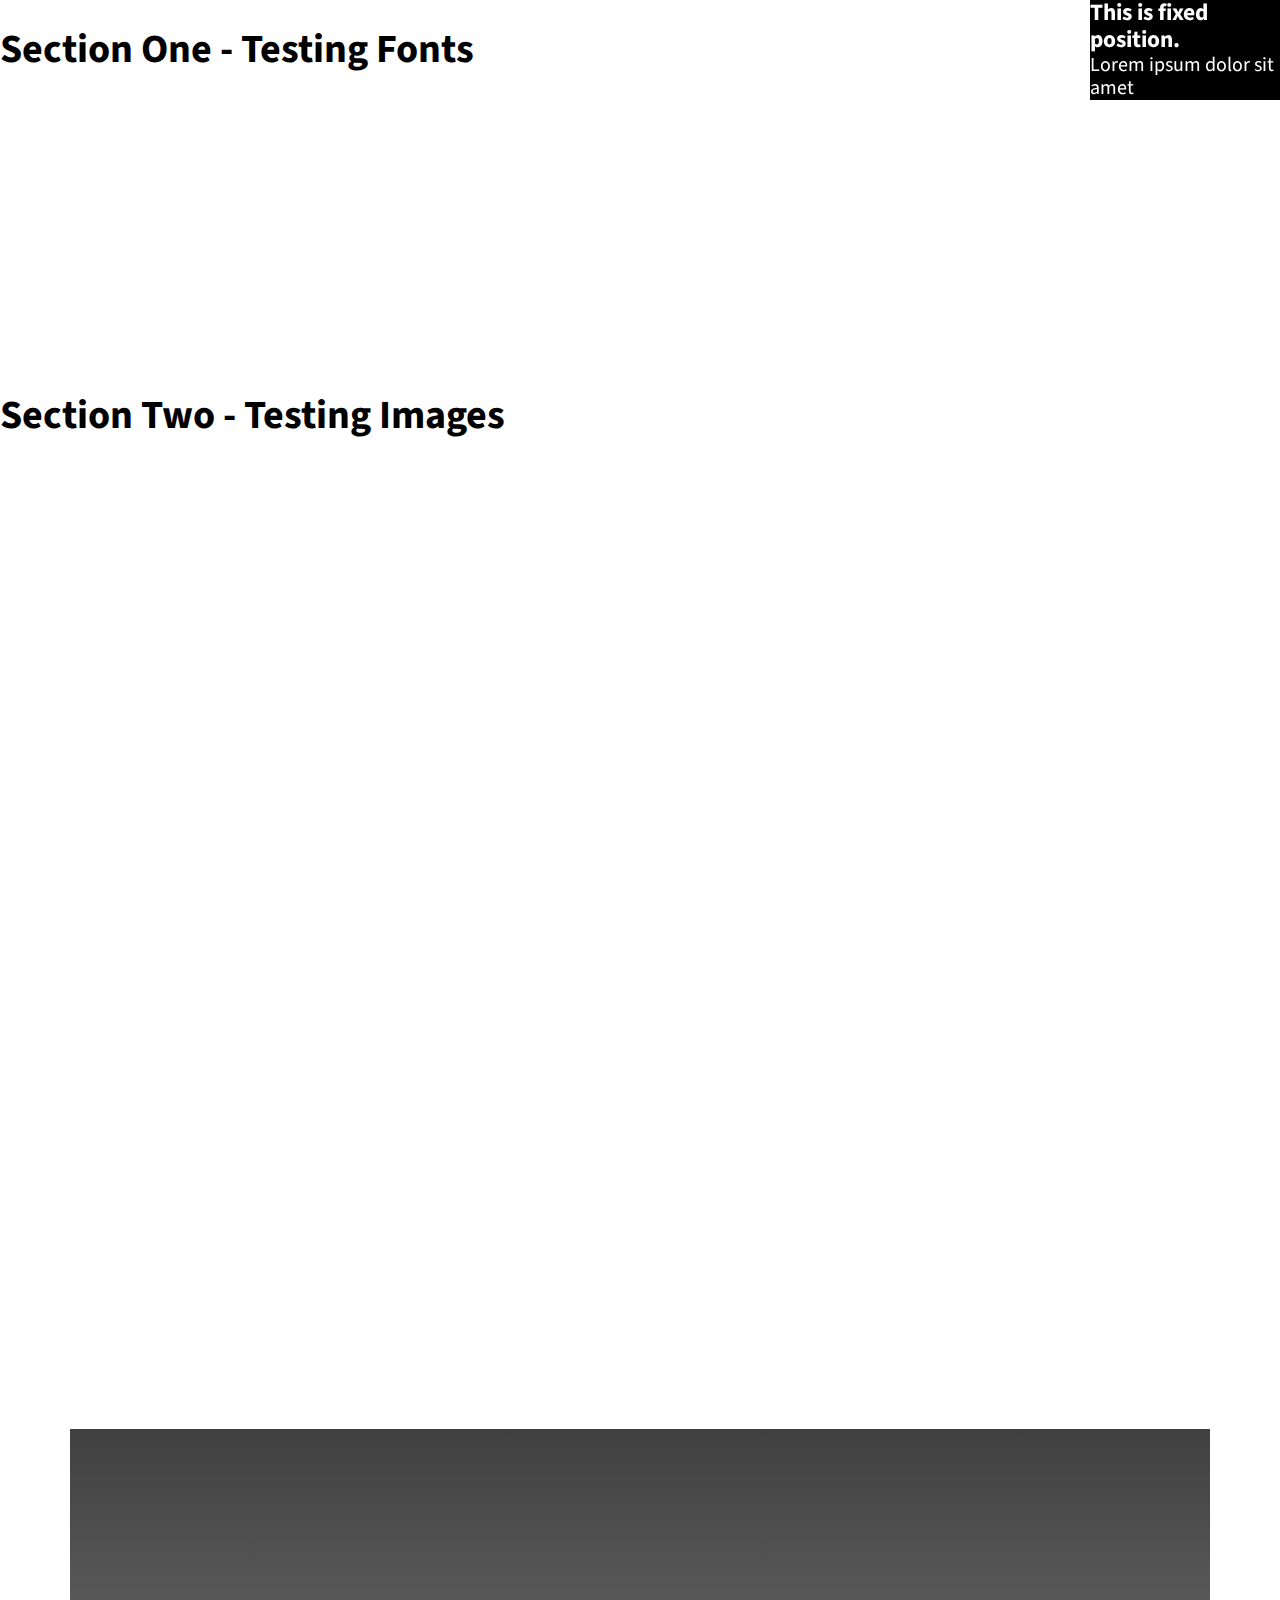
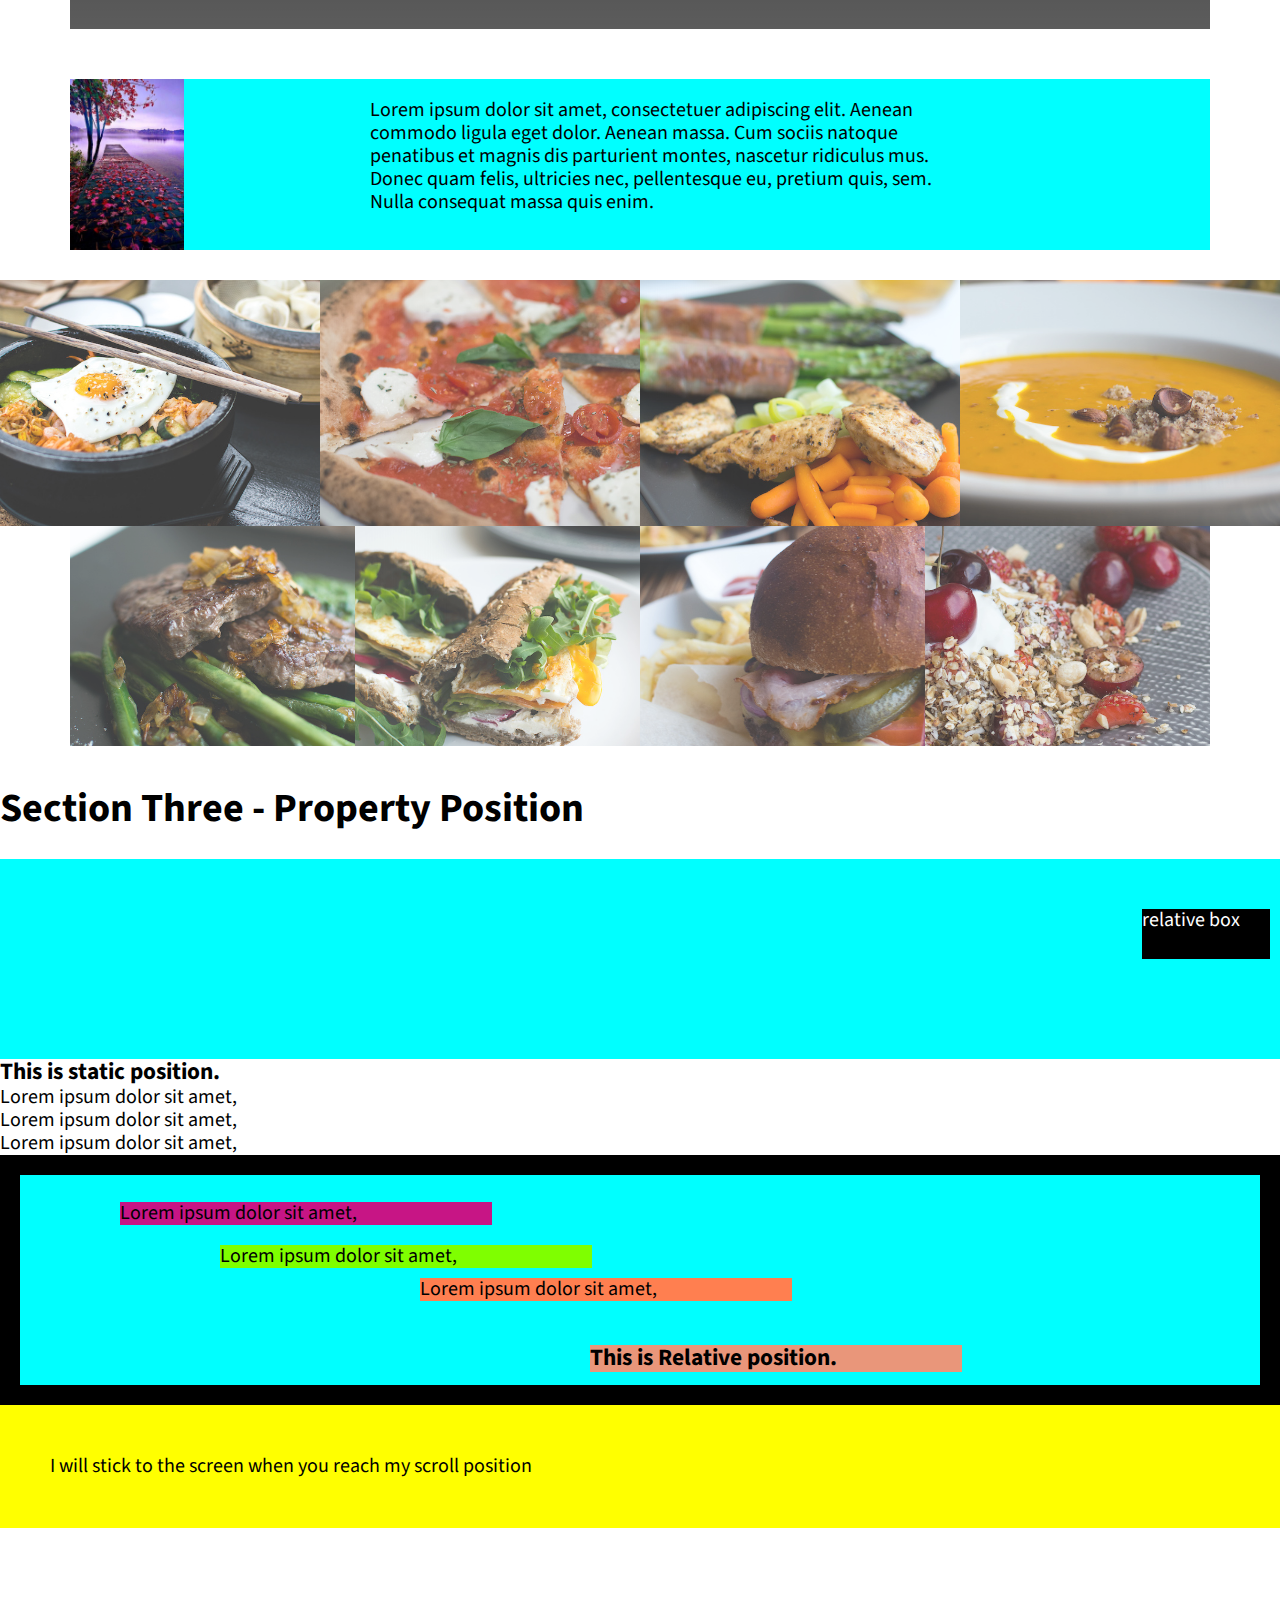
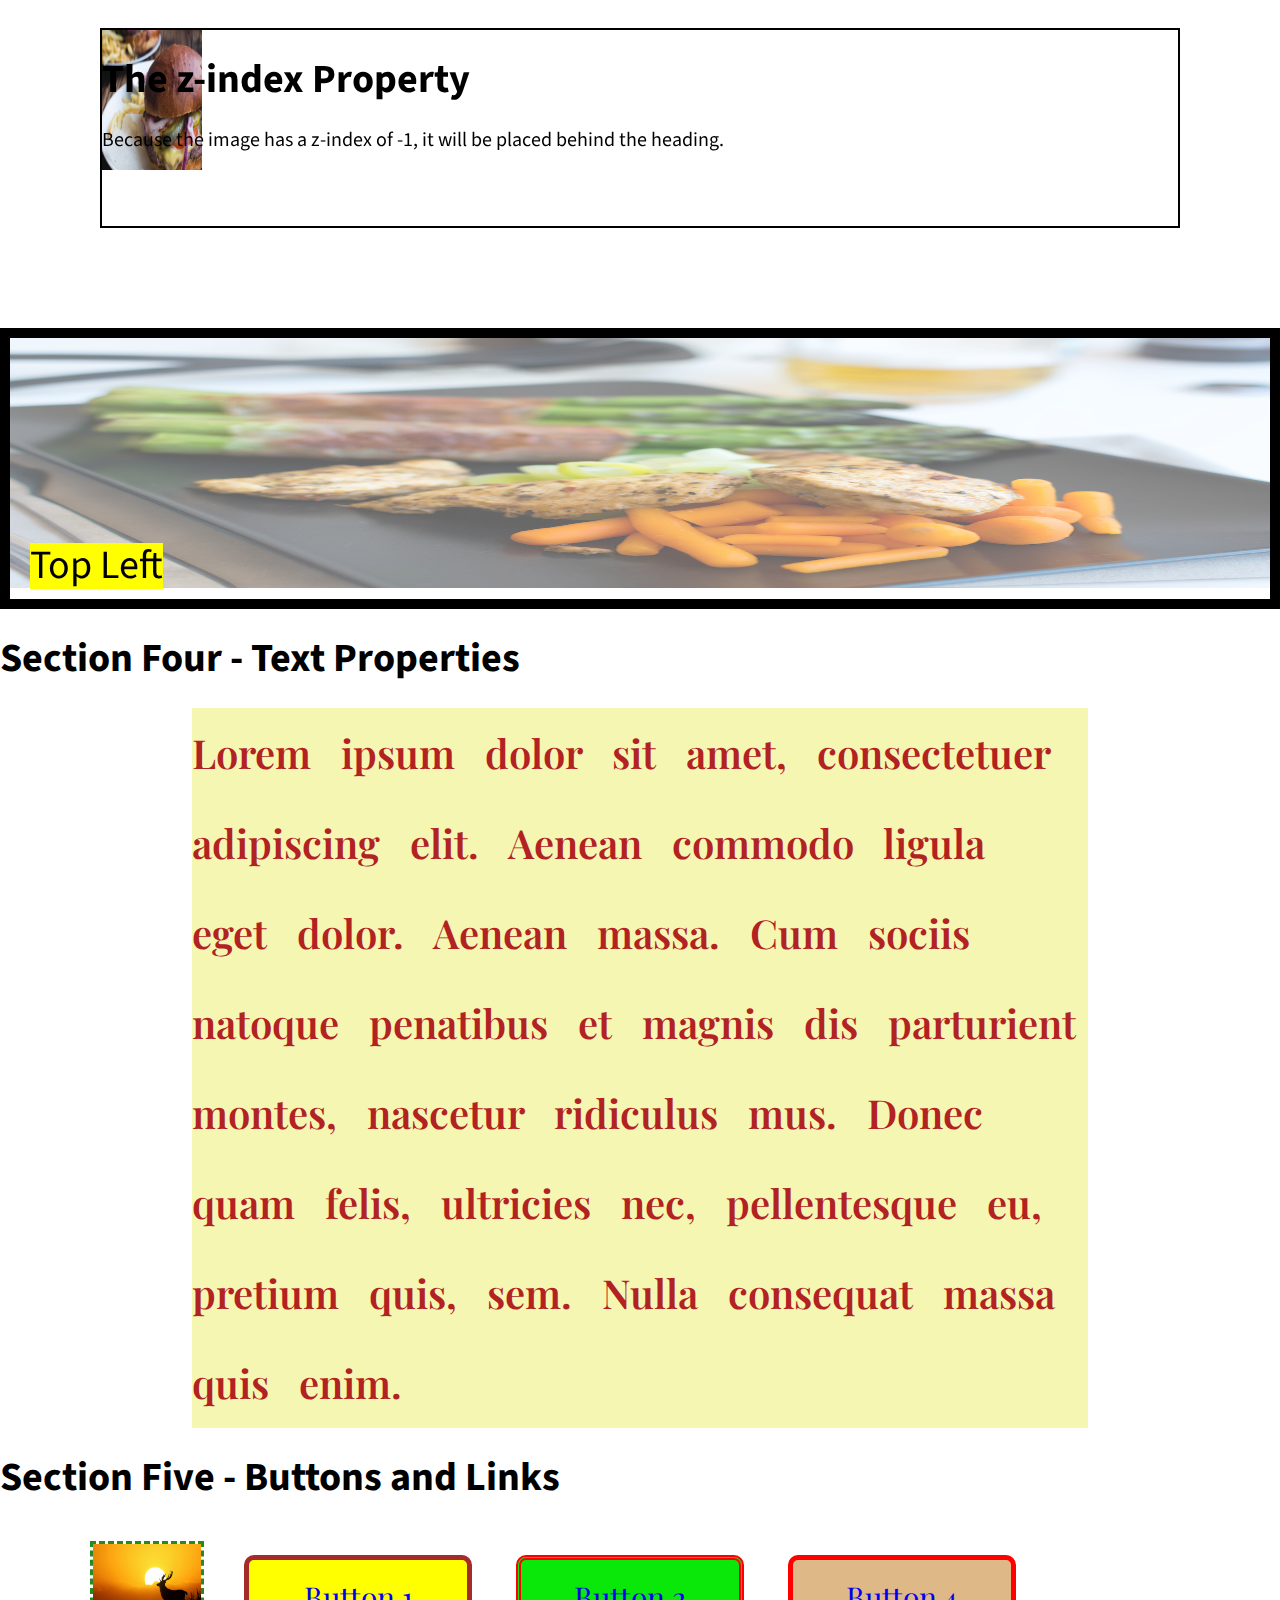
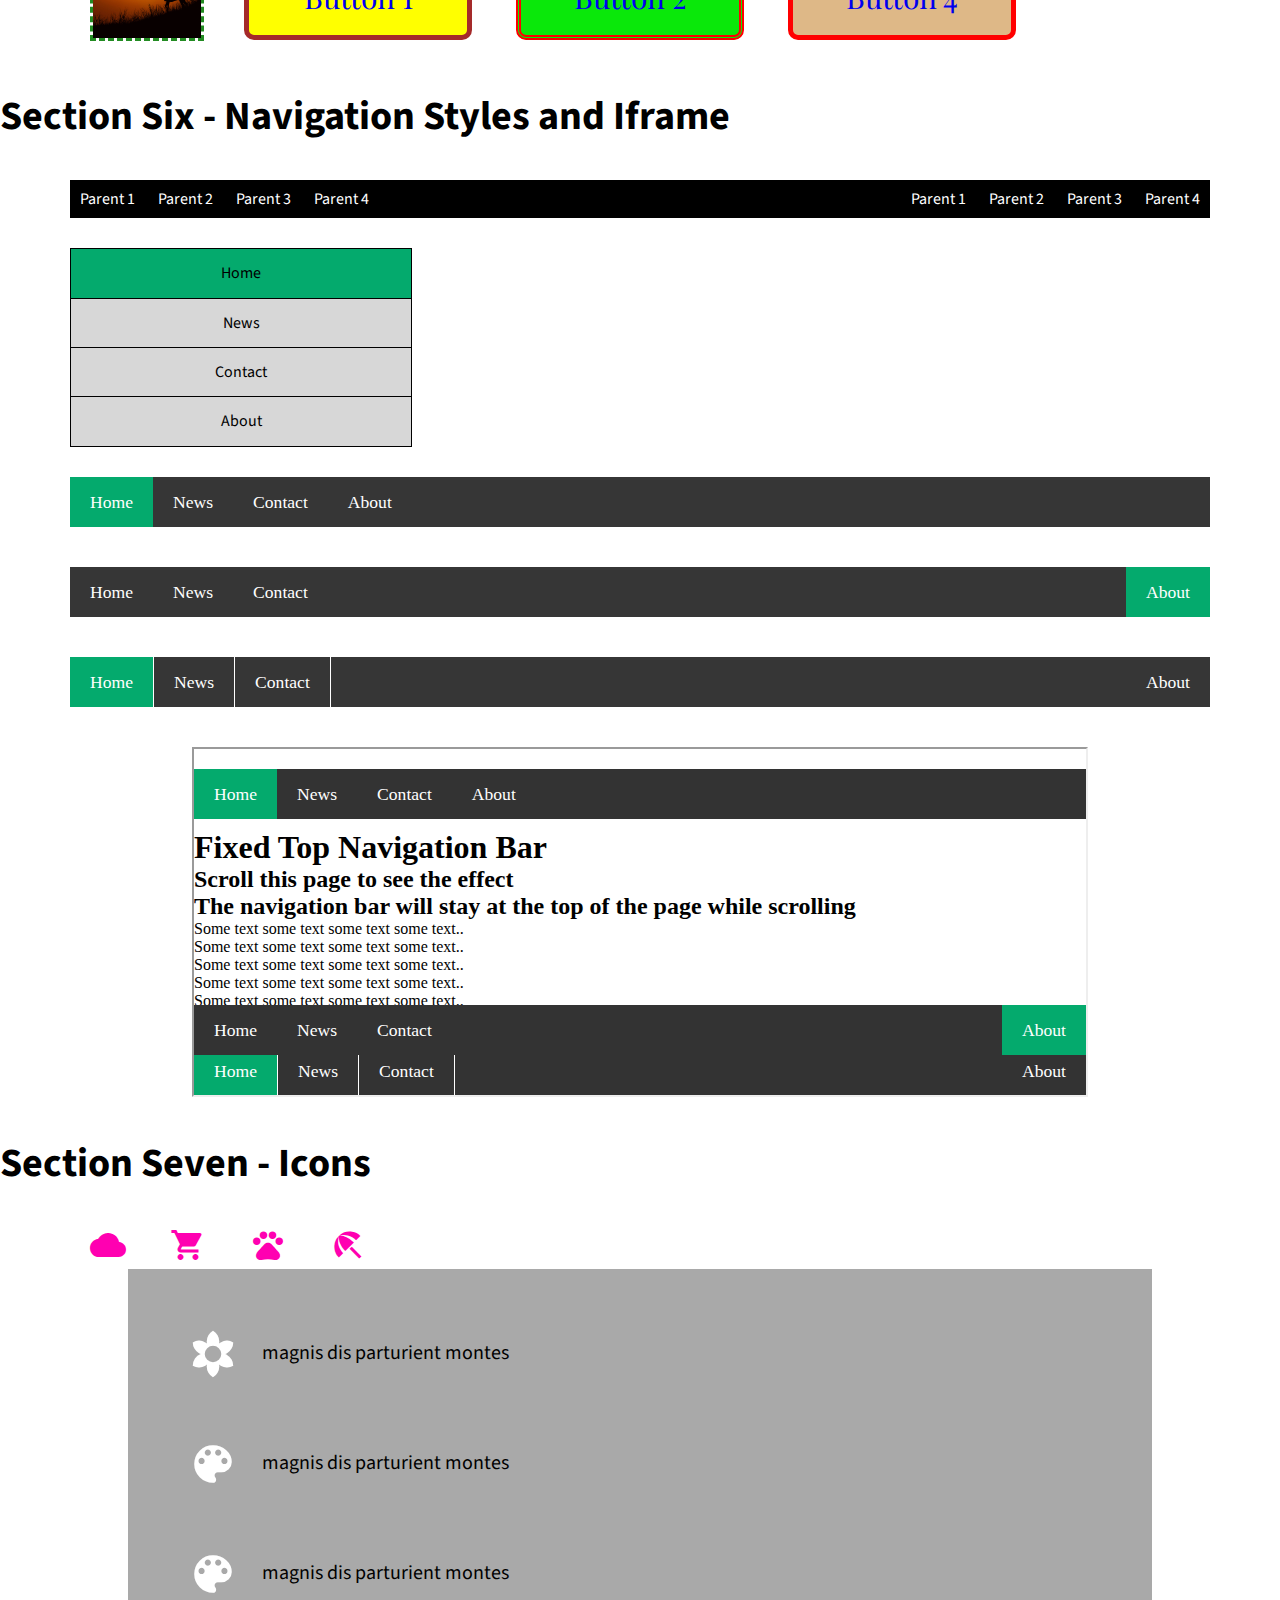
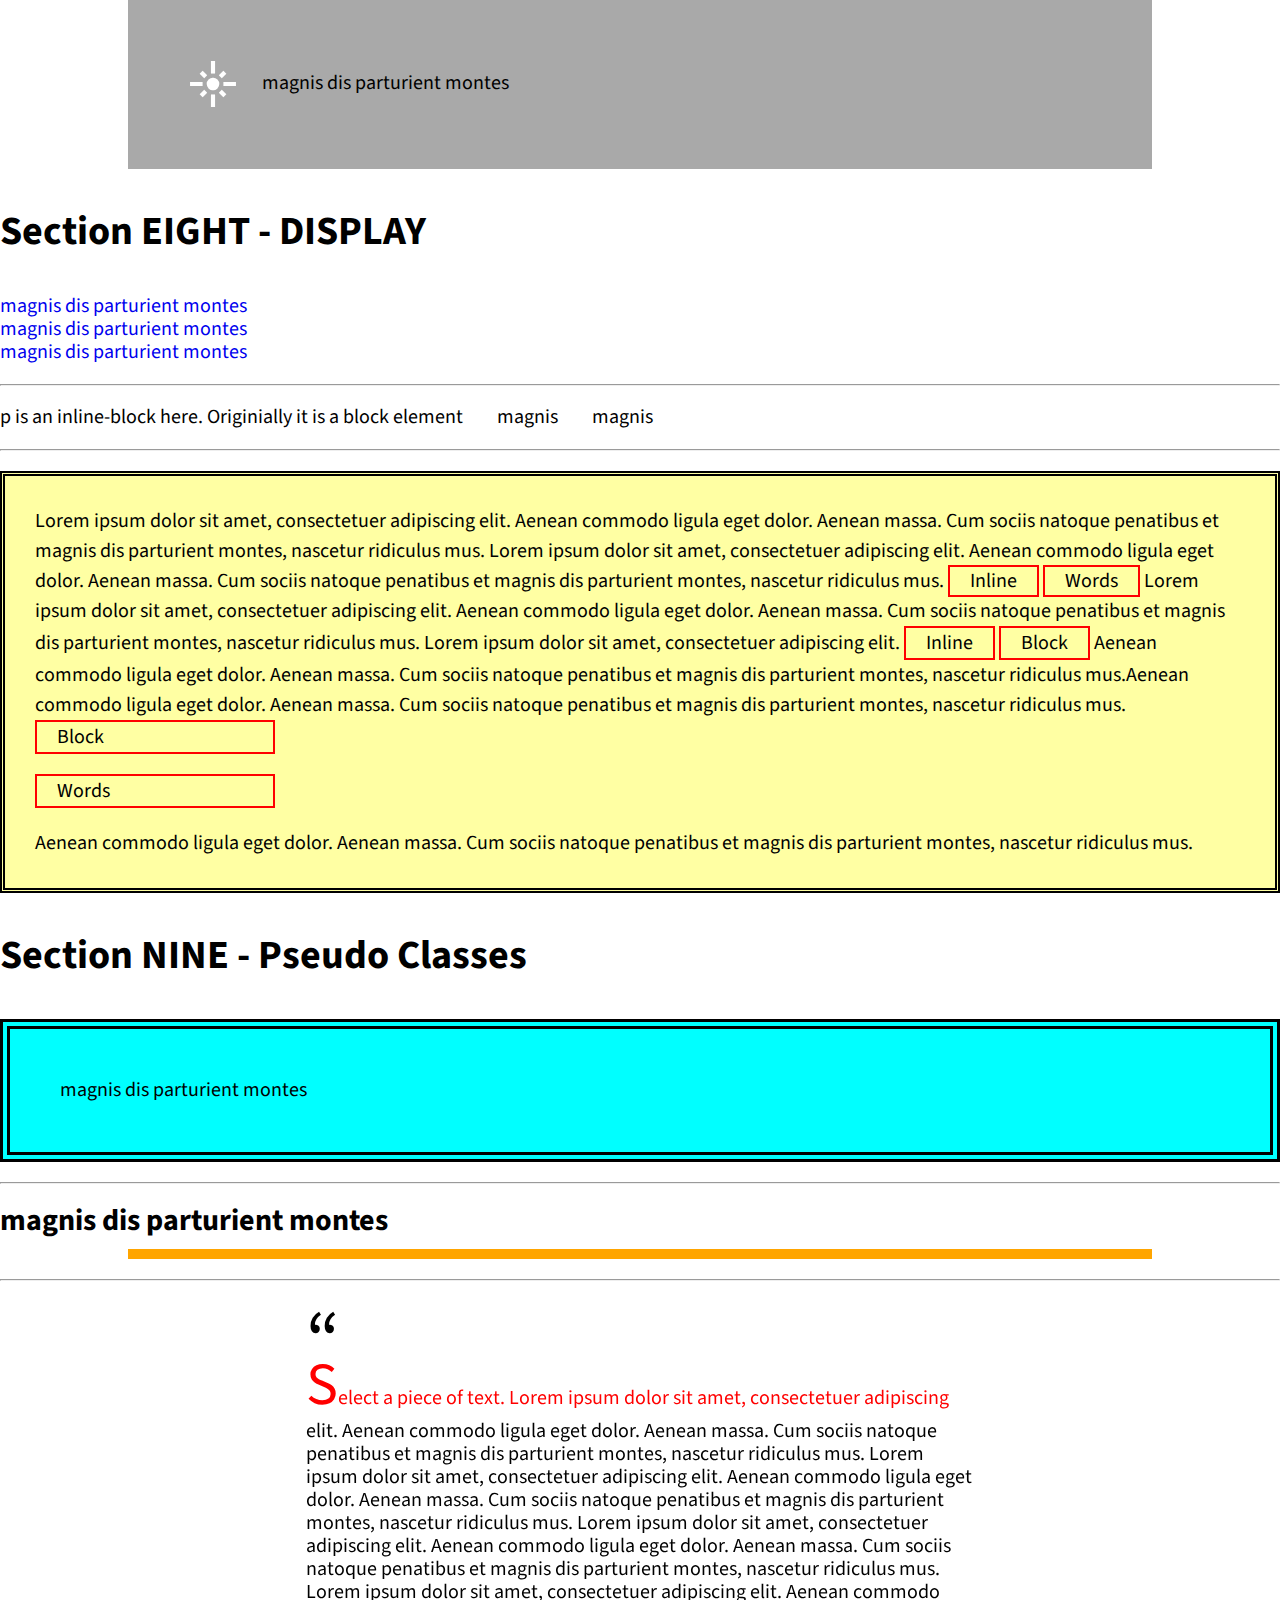
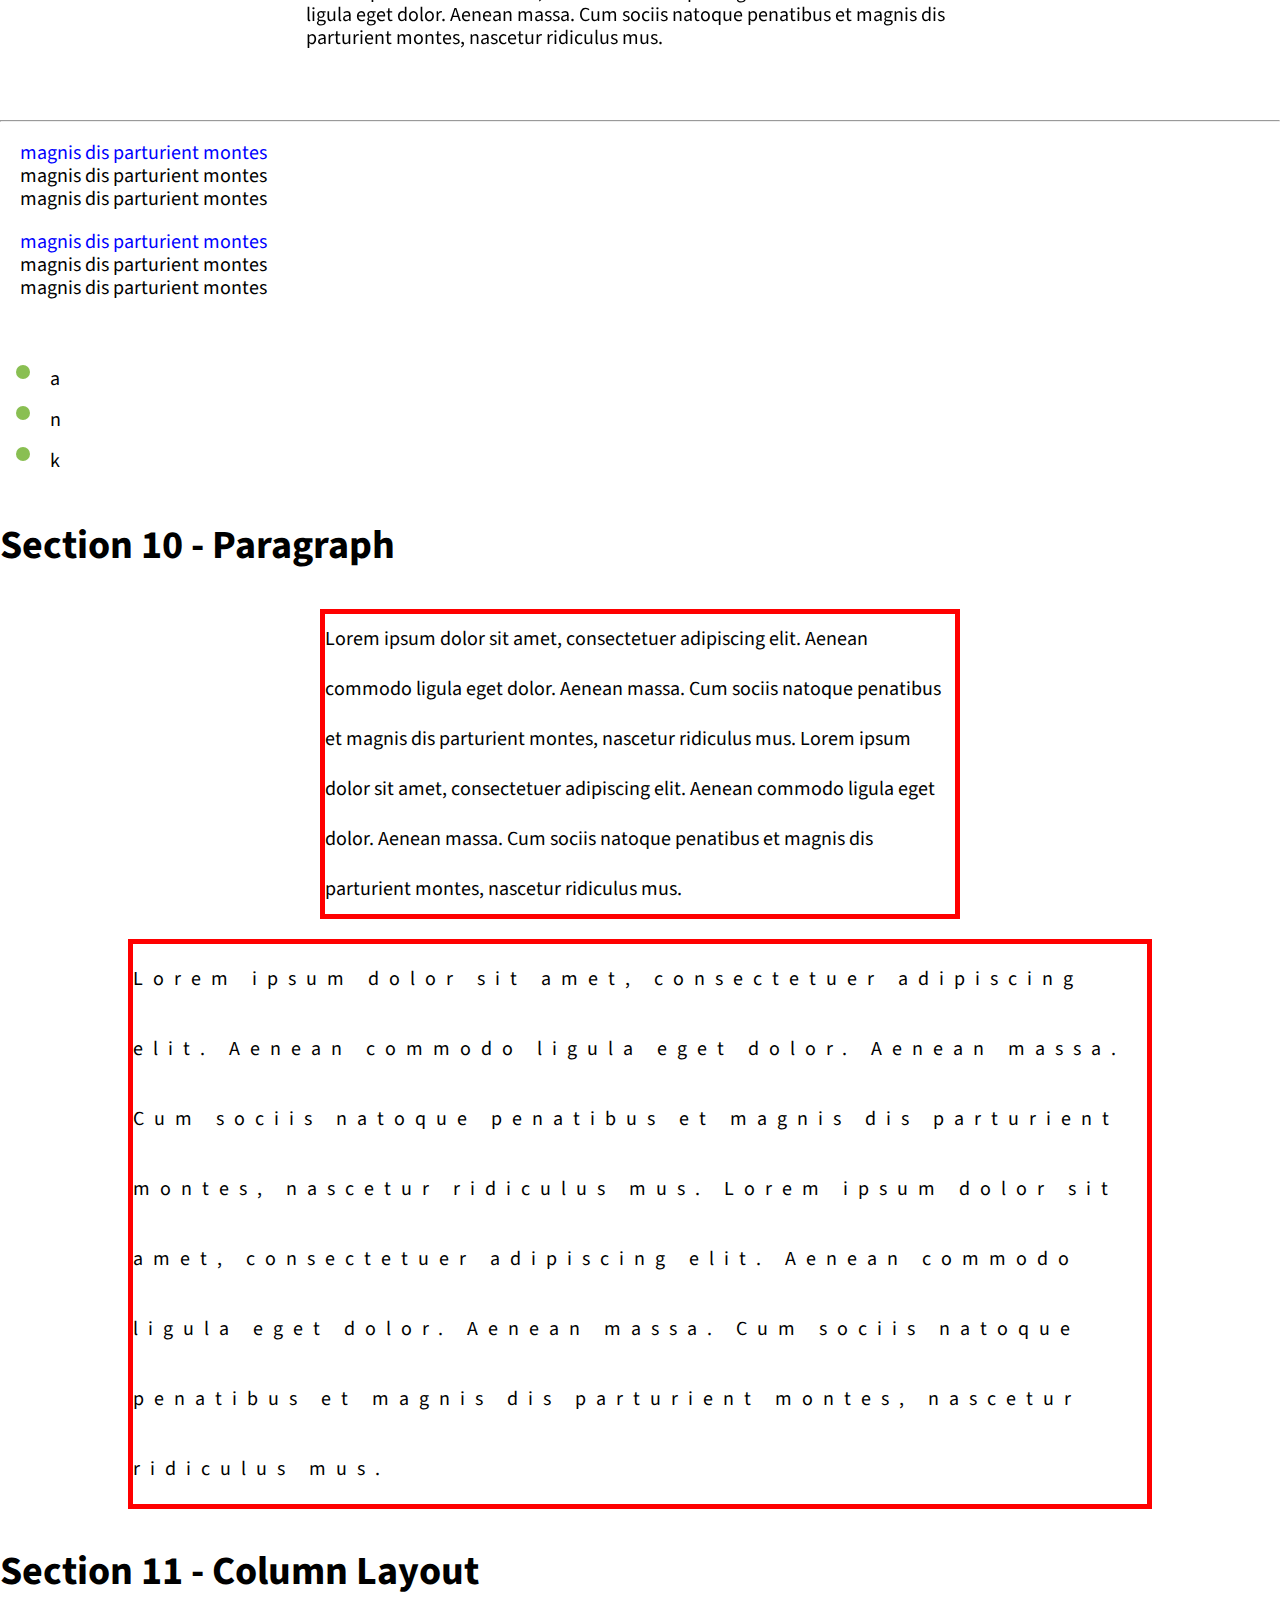
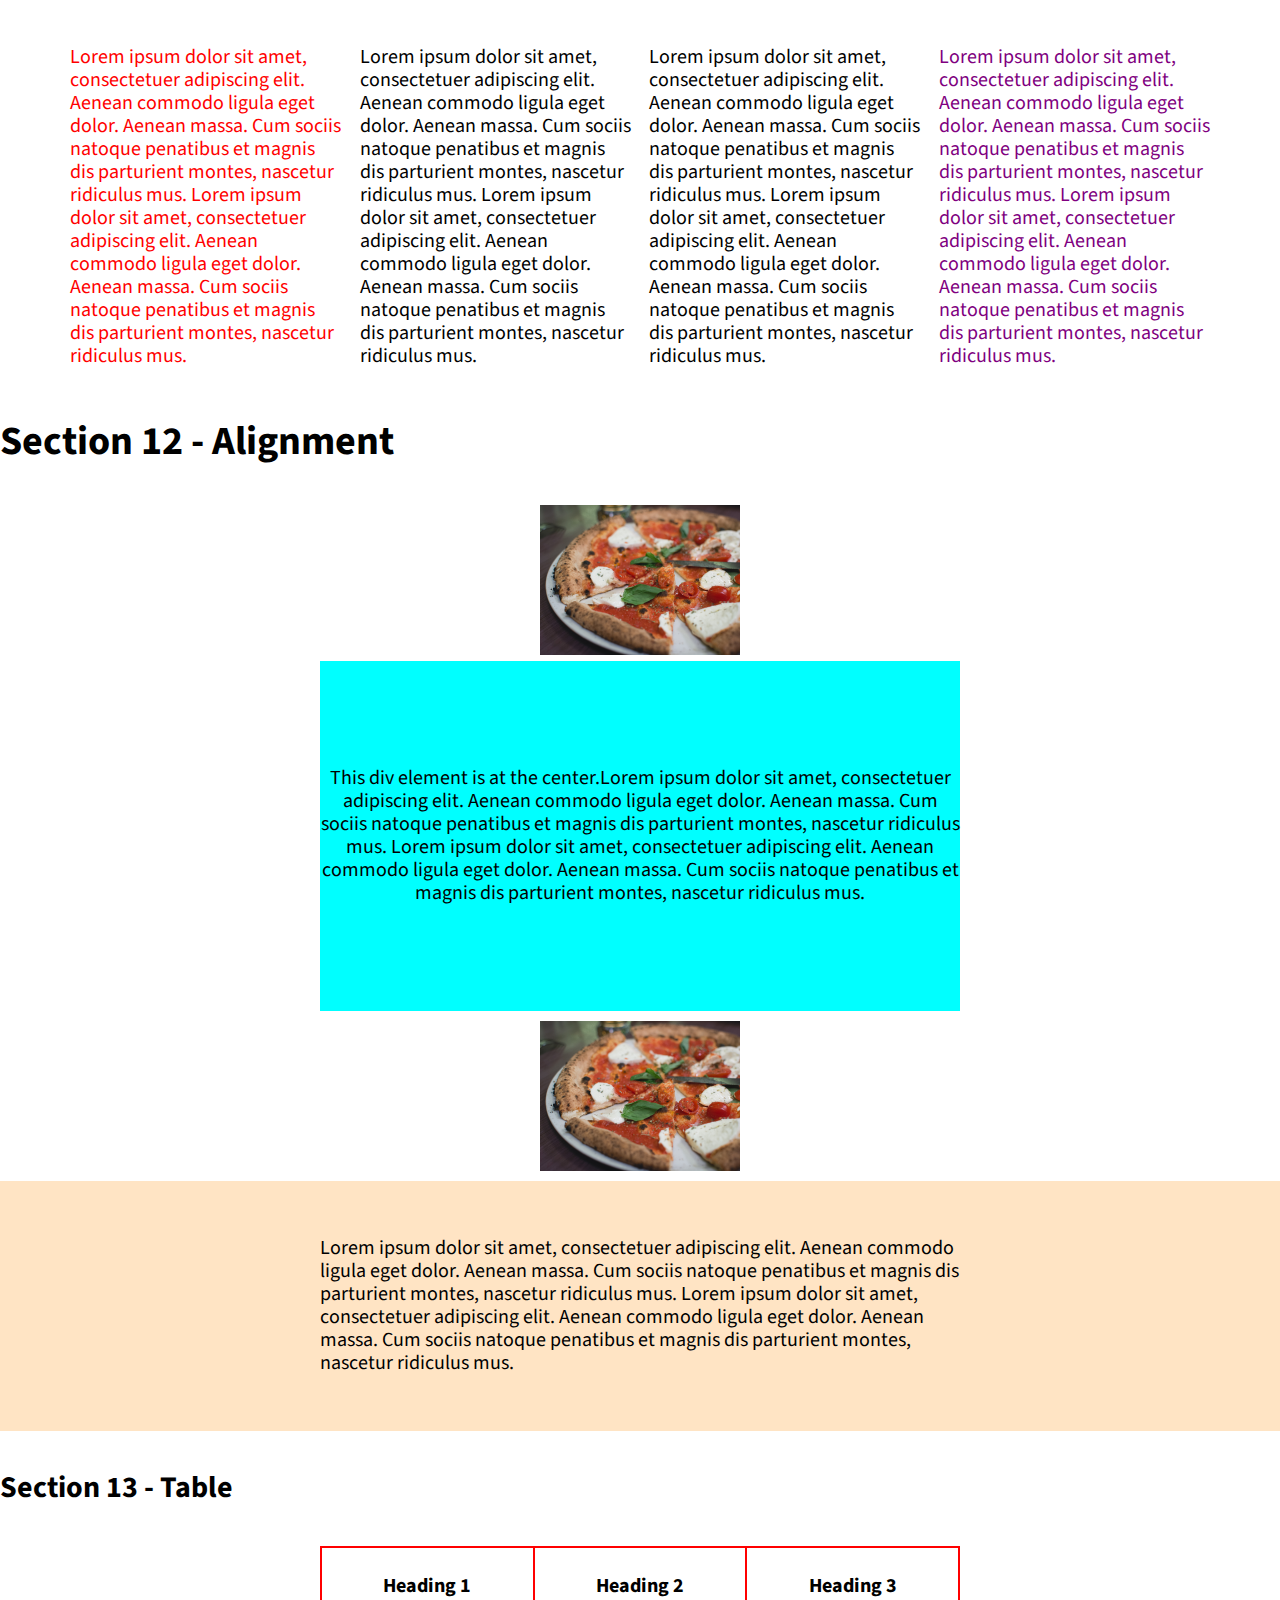
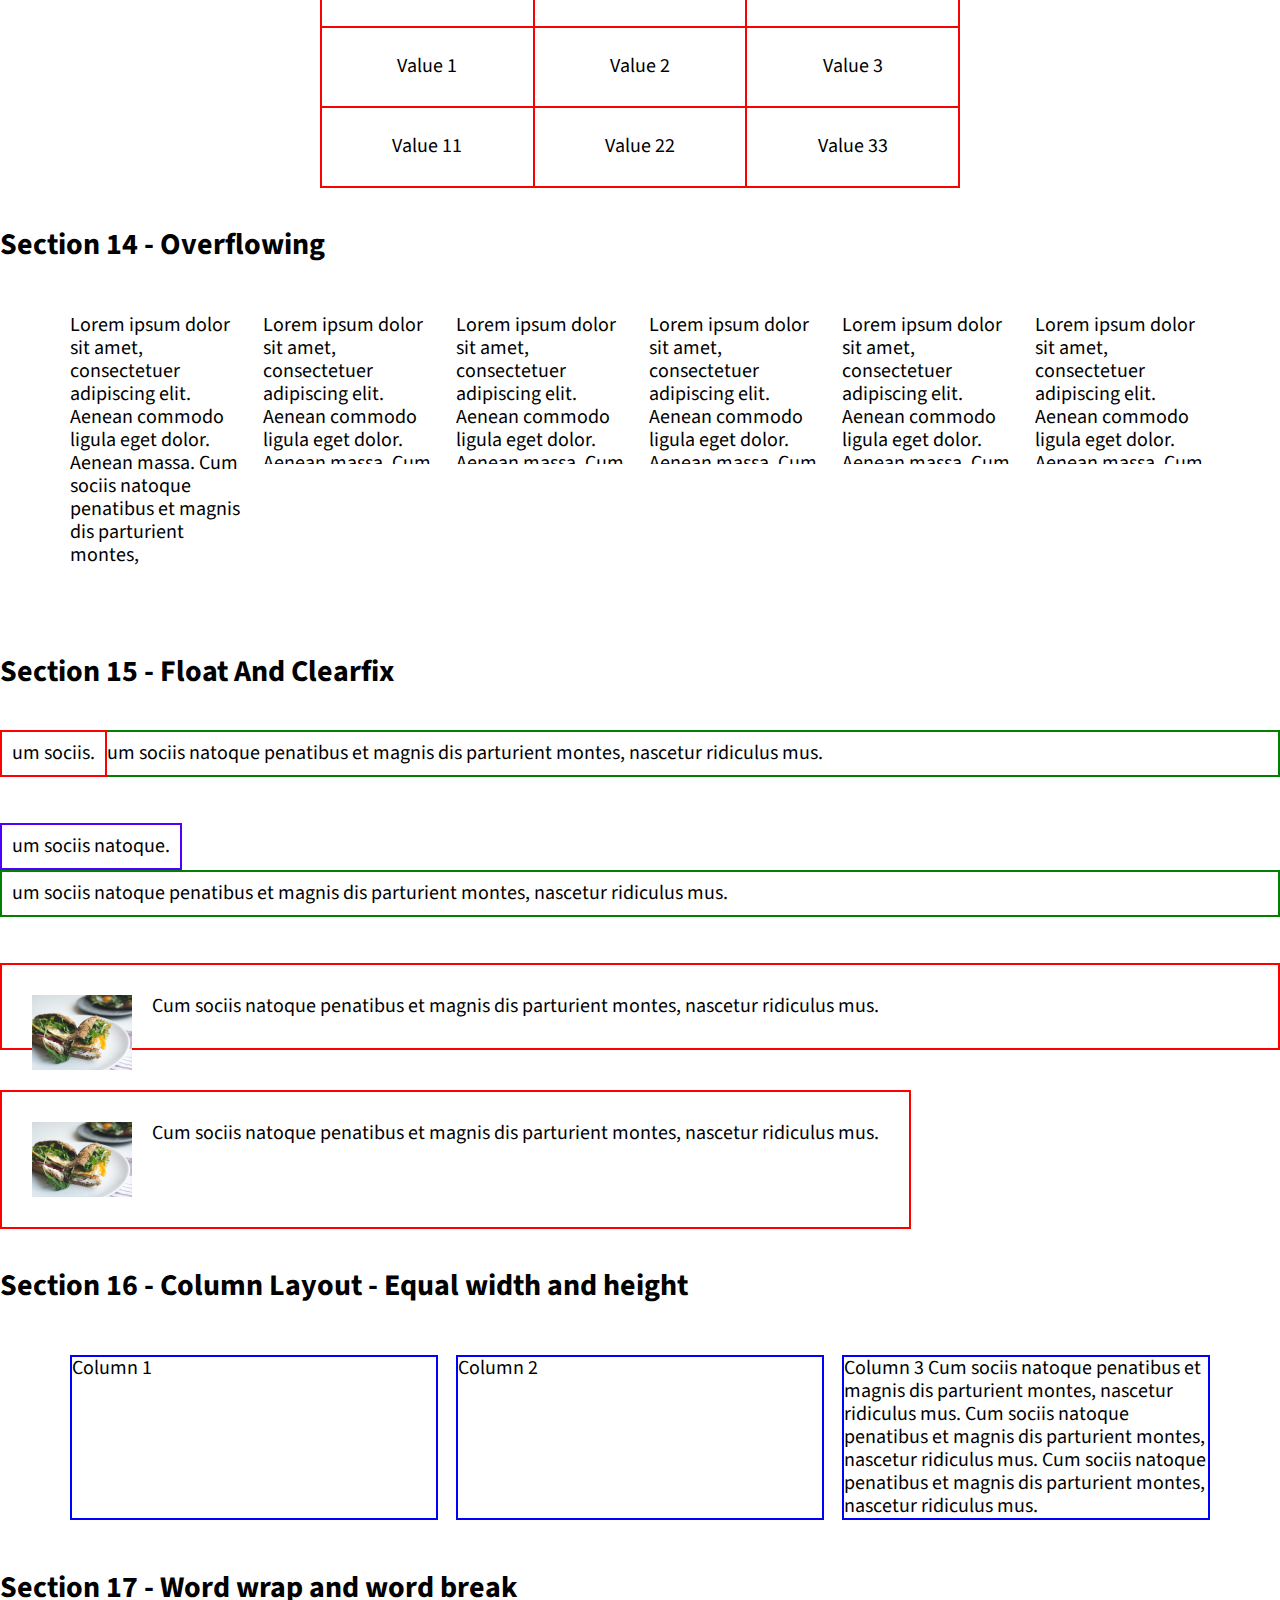
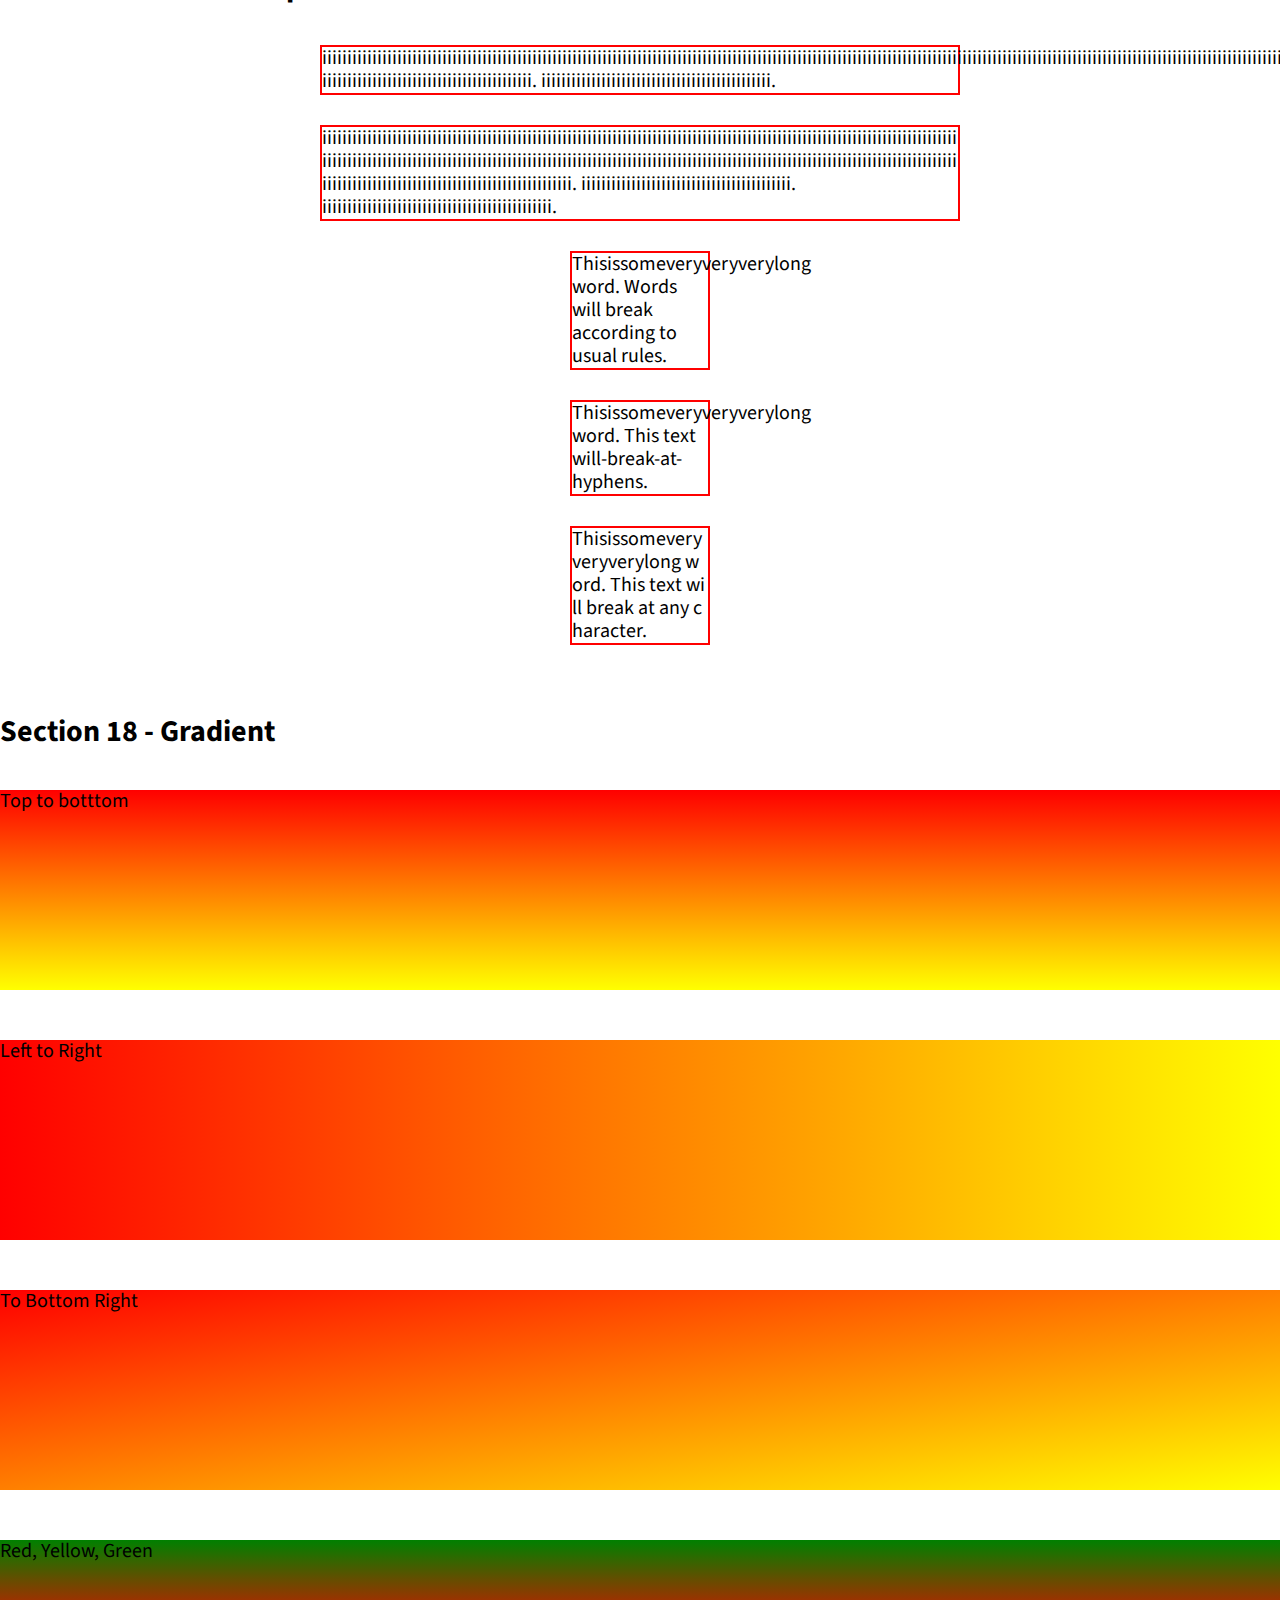
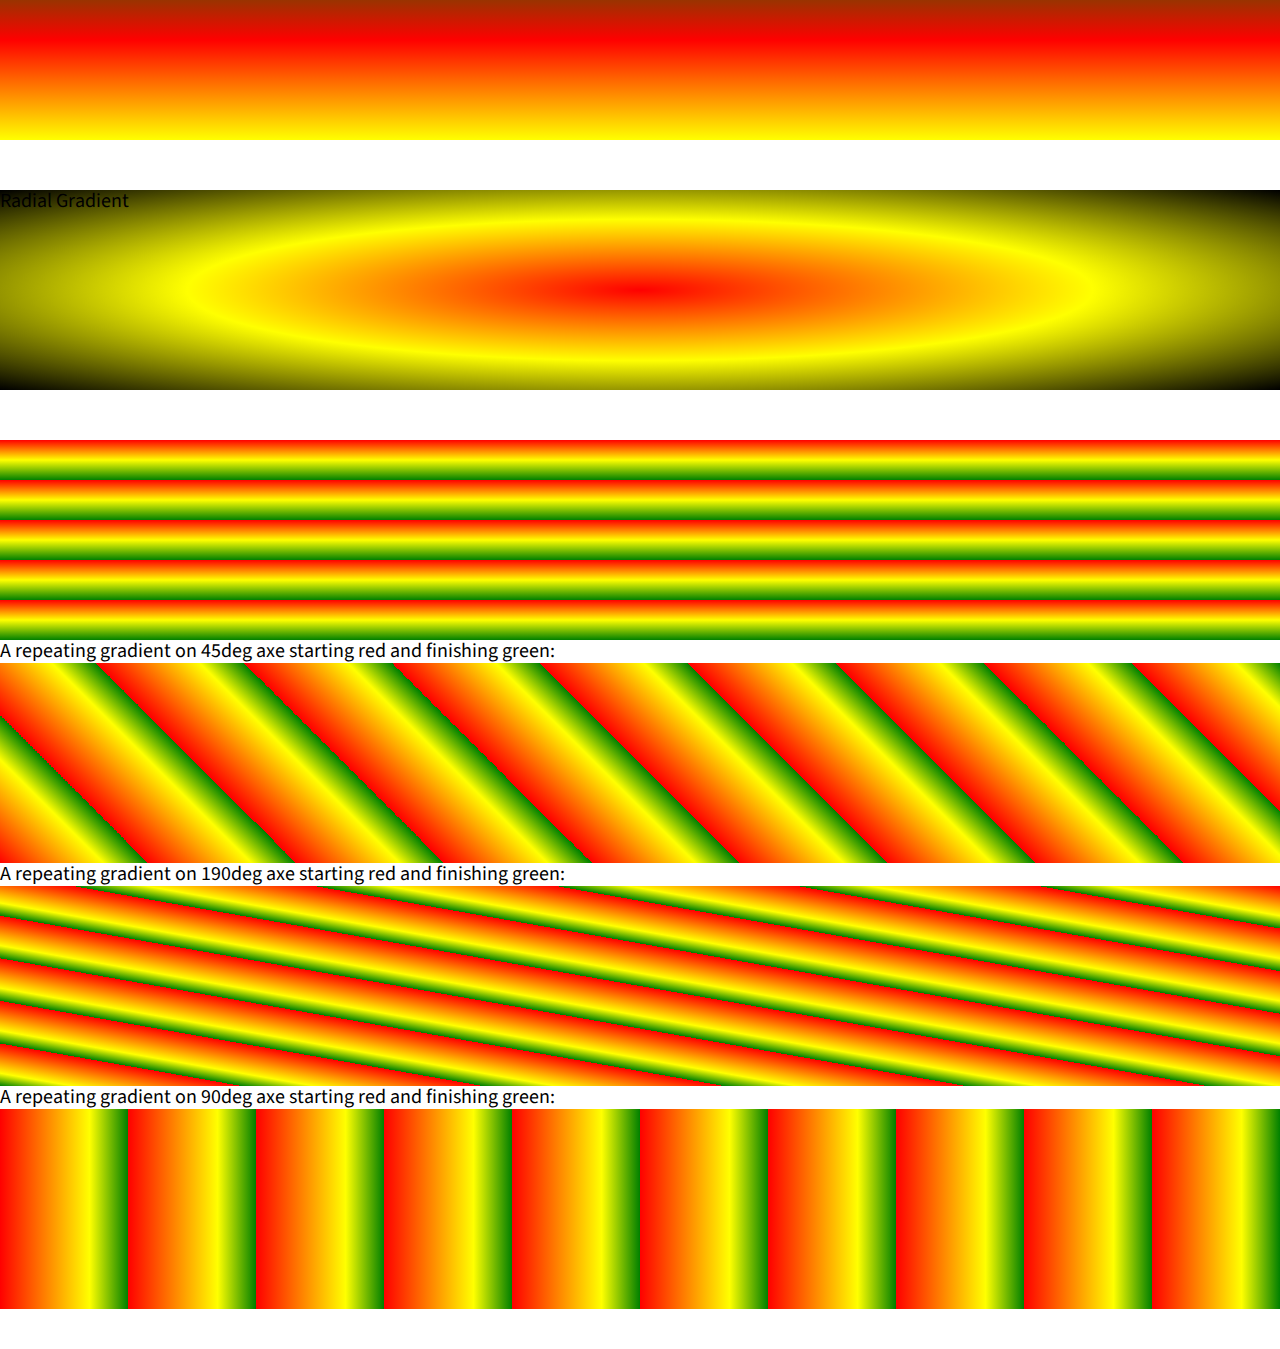
==== commit 68d8d447: "Doc 1 Done" ====
--- a/index.html
+++ b/index.html
@@ -122,9 +122,9 @@
             </div>
         </section>
         
-        <h1>Section Six - Navigation Styles</h1>
+        <h1>Section Six - Navigation Styles and Iframe</h1>
         <section class="section-navigation">
-            <div class="row">
+            <div class="row navigation-item">
                 <ul class="nav-1">
                     <li><a href="#">Parent 1</a></li>
                     <li><a href="#">Parent 2</a></li>
@@ -138,6 +138,39 @@
                     <li><a href="#">Parent 4</a></li>
                 </ul>
             </div>
+            <div class="row vertical-nav-1">
+                <ul>
+                    <li><a href="#" class="active">Home</a></li>
+                    <li><a href="#">News</a></li>
+                    <li><a href="#">Contact</a></li>
+                    <li><a href="#">About</a></li>
+                </ul>
+            </div>
+            <div class="row horizontal-nav-1">
+                <ul class="">
+                    <li class="active"><a href="#">Home</a></li>
+                    <li><a href="#">News</a></li>
+                    <li><a href="#">Contact</a></li>
+                    <li><a href="#">About</a></li>
+                </ul>
+            </div>
+             <div class="row horizontal-nav-2">
+                <ul class="">
+                    <li><a href="#">Home</a></li>
+                    <li><a href="#">News</a></li>
+                    <li><a href="#">Contact</a></li>
+                    <li class="active"><a href="#">About</a></li>
+                </ul>
+            </div>
+            <div class="row horizontal-nav-3">
+                <ul class="">
+                    <li class="active"><a href="#">Home</a></li>
+                    <li><a href="#">News</a></li>
+                    <li><a href="#">Contact</a></li>
+                    <li><a href="#">About</a></li>
+                </ul>
+            </div>
+            <iframe class="iframe-class" src="navigation.html" title="Iframe Example" ></iframe>
         </section>
         
         <h1>Section Seven - Icons</h1>
@@ -180,6 +213,18 @@
                 <p class="display-paragraph-tag">p is an inline-block here. Originially it is a block element</p>
                 <p class="display-paragraph-tag">magnis</p>
                 <p class="display-paragraph-tag">magnis</p>
+                
+                <hr>
+                
+                <div class="display-properties">
+                    Lorem ipsum dolor sit amet, consectetuer adipiscing elit. Aenean commodo ligula eget dolor. Aenean massa. Cum sociis natoque penatibus et magnis dis parturient montes, nascetur ridiculus mus. Lorem ipsum dolor sit amet, consectetuer adipiscing elit. Aenean commodo ligula eget dolor. Aenean massa. Cum sociis natoque penatibus et magnis dis parturient montes, nascetur ridiculus mus.
+                    <span class="inline-words">Inline</span> <span class="inline-words">Words</span>
+                    Lorem ipsum dolor sit amet, consectetuer adipiscing elit. Aenean commodo ligula eget dolor. Aenean massa. Cum sociis natoque penatibus et magnis dis parturient montes, nascetur ridiculus mus. Lorem ipsum dolor sit amet, consectetuer adipiscing elit. 
+                    <span class="inline-block-words">Inline</span> <span class="inline-block-words">Block</span>
+                    Aenean commodo ligula eget dolor. Aenean massa. Cum sociis natoque penatibus et magnis dis parturient montes, nascetur ridiculus mus.Aenean commodo ligula eget dolor. Aenean massa. Cum sociis natoque penatibus et magnis dis parturient montes, nascetur ridiculus mus.
+                    <span class="block-words">Block</span> <span class="block-words">Words</span>
+                    Aenean commodo ligula eget dolor. Aenean massa. Cum sociis natoque penatibus et magnis dis parturient montes, nascetur ridiculus mus.
+                </div>
             </div>
         </section>
         
@@ -348,6 +393,43 @@
                 </div>          
             </div>
         </section>
+        
+        <h2>Section 17 - Word wrap and word break</h2>
+        <section class="word-wrap-break">
+            <div class="word-wrap">
+                [base64]. iiiiiiiiiiiiiiiiiiiiiiiiiiiiiiiiiiiiiiiiii. iiiiiiiiiiiiiiiiiiiiiiiiiiiiiiiiiiiiiiiiiiiiii.
+            </div>
+            <div class="word-wrap-2">
+                [base64]. iiiiiiiiiiiiiiiiiiiiiiiiiiiiiiiiiiiiiiiiii. iiiiiiiiiiiiiiiiiiiiiiiiiiiiiiiiiiiiiiiiiiiiii.
+            </div>
+            <div class="word-break-1">
+                Thisissomeveryveryverylong word. Words will break according to usual rules.
+            </div>
+            <div class="word-break-2">
+                Thisissomeveryveryverylong word. This text will-break-at-hyphens.
+            </div>
+            <div class="word-break-3">
+                Thisissomeveryveryverylong word. This text will break at any character.
+            </div>
+        </section>
+        
+        <h2>Section 18 - Gradient</h2>
+        <section class="gradient-section">
+            <div class="gradient-1">Top to botttom</div>
+            <div class="gradient-2">Left to Right</div>
+            <div class="gradient-3">To Bottom Right</div>
+            <div class="gradient-4">Red, Yellow, Green</div>
+            <div class="gradient-5">Radial Gradient</div>
+            
+            <div id="grad1"></div>
+            <p>A repeating gradient on 45deg axe starting red and finishing green:</p>
+            <div id="grad2"></div>
+            <p>A repeating gradient on 190deg axe starting red and finishing green:</p>
+            <div id="grad3"></div>
+            <p>A repeating gradient on 90deg axe starting red and finishing green:</p>
+            <div id="grad4"></div>
+        </section>
+        
     </body>
 </html>
 
--- a/resources/css/style.css
+++ b/resources/css/style.css
@@ -343,9 +343,15 @@
 /* ---------------------------------------------- */
 
 .section-navigation {
+    font-size: 80%;
+    /* ---
+    display: initial;
+    --- */
+}
+
+.navigation-item {
+    margin-bottom: 30px;
     background-color: black;
-    height: 50px;
-    font-size: 80%;
 }
 
 .nav-1,
@@ -373,10 +379,129 @@
     margin: 10px 10px;
 }
 
+.vertical-nav-1 {
+    width: 100%;
+    margin-bottom: 30px;
+    /* ----
+    position: sticky;
+    top: 0;
+    ---- */
+}
+
+.vertical-nav-1 ul {
+    width: 30%;
+    background-color: rgba(169, 169, 169, 0.47);
+    list-style: none;
+    border: 1px solid black;
+
+}
+
+.vertical-nav-1 ul li {
+    width: 100%;
+    text-decoration: none;
+    text-align: center;
+    border-bottom: 1px solid black;
+}
+
+.vertical-nav-1 ul li:last-child {
+    border-bottom: none;
+}
+
+.vertical-nav-1 ul li a {
+    display: block;
+    text-decoration: none;
+    color: black;
+    padding: 15px;
+}
+
+.active,
+.active-2 {
+    background-color: #04AA6D;
+    color: white;
+}
+
+.vertical-nav-1 ul li a:hover:not(.active) {
+    text-decoration: none;
+    color: white;
+    background-color: black;
+}
+
+.horizontal-nav-1,
+.horizontal-nav-2,
+.horizontal-nav-3 {
+    background-color: rgba(0, 0, 0, 0.79);
+    height: 50px;
+    font-family: 'Times New Roman', Calibri;
+    font-size: 110%;
+    margin-bottom: 40px;
+}
+
+.horizontal-nav-1 ul,
+.horizontal-nav-2 ul,
+.horizontal-nav-3 ul {
+    color: white;
+    height: 100%;
+}
+
+.horizontal-nav-1 ul li,
+.horizontal-nav-2 ul li,
+.horizontal-nav-3 ul li {
+    display: inline-block;
+    float: left;
+    height: 100%;
+    padding-right: 20px;
+    padding-left: 20px;
+    text-align: center;
+    align-content: center;
+    
+    /* Vertical Align */
+    display: flex;
+    align-items: center;
+    justify-content: center;
+    flex-direction: column;
+}
+
+.horizontal-nav-1 ul li a,
+.horizontal-nav-2 ul li a,
+.horizontal-nav-3 ul li a {
+    color: white;
+    text-decoration: none; 
+}
+
+.horizontal-nav-1 ul li:hover:not(.active),
+.horizontal-nav-2 ul li:hover:not(.active),
+.horizontal-nav-3 ul li:hover:not(.active) {
+    text-decoration: none;
+    color: white;
+    background-color: black;
+}
+
+.horizontal-nav-2 ul li:last-child,
+.horizontal-nav-3 ul li:last-child {
+    float: right;
+}
+
+.horizontal-nav-3 ul li {
+    border-right: 1px solid white;
+}
+
+.horizontal-nav-3 ul li:last-child {
+    border: none;
+}
+
+.iframe-class {
+    width: 70%;
+    margin-left: 15%;
+    height: 350px;
+}
 
 /* ---------------------------------------------- */
 /* SECTION SEVEN */
 /* ---------------------------------------------- */
+
+.section-icon {
+    clear: both;
+}
 
 .icon {
     margin: 0 20px;
@@ -422,6 +547,37 @@
 .display-paragraph-tag {
     display: inline-block;
     margin-right: 30px;
+}
+
+.display-properties {
+    line-height: 30px;
+    border: 5px double black;
+    background-color: rgba(255, 255, 0, 0.36);
+    padding: 30px;
+    
+}
+
+.inline-words {
+    display: inline;
+    border: 2px solid red;
+    padding-left: 20px;
+    padding-right: 20px;
+}
+
+.inline-block-words {
+    display: inline-block;
+    border: 2px solid red;
+    padding-left: 20px;
+    padding-right: 20px;
+}
+
+.block-words {
+    display: block;
+    border: 2px solid red;
+    padding-left: 20px;
+    padding-right: 20px;
+    width: 240px;
+    margin-bottom: 20px;
 }
 
 
@@ -562,6 +718,8 @@
     margin: 0 auto;
     height: 350px;
     text-align: center;
+    
+    /* Vertical Align */
     display: flex;
     align-items: center;
     justify-content: center;
@@ -714,3 +872,114 @@
     flex-wrap: nowrap;
 }
 
+
+/* ---------------------------------------------- */
+/* SECTION 17 */
+/* ---------------------------------------------- */
+
+.word-wrap-break {
+    overflow: hidden;
+}
+
+.word-wrap-break div {
+    margin-bottom: 30px;
+}
+
+.word-wrap {
+    border: 2px solid red;
+    width: 50%;
+    height: auto;
+    margin: 0 auto;
+    margin-bottom: 30px;
+}
+
+.word-wrap-2 {
+    border: 2px solid red;
+    width: 50%;
+    height: auto;
+    margin: 0 auto;
+    word-wrap: break-word;
+}
+
+.word-break-1 {
+    border: 2px solid red;
+    width: 140px;
+    height: auto;
+    margin: 0 auto;
+    word-break: normal;
+}
+
+.word-break-2 {
+    border: 2px solid red;
+    width: 140px;
+    height: auto;
+    margin: 0 auto;
+    word-break: keep-all;
+}
+
+.word-break-3 {
+    border: 2px solid red;
+    width: 140px;
+    height: auto;
+    margin: 0 auto;
+    word-break: break-all;
+}
+
+
+/* ---------------------------------------------- */
+/* SECTION 18 */
+/* ---------------------------------------------- */
+
+.gradient-1,
+.gradient-2,
+.gradient-3,
+.gradient-4,
+.gradient-5  {
+    margin-bottom: 50px;
+    height: 200px;
+}
+
+.gradient-1 {
+    background-image: linear-gradient(red, yellow);
+}
+
+.gradient-2 {
+    background-image: linear-gradient(to right , red, yellow);
+}
+
+.gradient-3 {
+    background-image: linear-gradient(to bottom right , red, yellow);
+}
+
+.gradient-4 {
+    background-image: linear-gradient(green , red, yellow);
+}
+
+.gradient-5 {
+    background-image: radial-gradient(red, yellow, black);
+}
+
+#grad1 {
+  height: 200px;
+  background-color: red; /* For browsers that do not support gradients */
+  background-image: repeating-linear-gradient(red, yellow 10%, green 20%);
+}
+
+#grad2 {
+  height: 200px;
+  background-color: red; /* For browsers that do not support gradients */
+  background-image: repeating-linear-gradient(45deg,red,yellow 7%,green 10%);
+}
+
+#grad3 {
+  height: 200px;
+  background-color: red; /* For browsers that do not support gradients */
+  background-image: repeating-linear-gradient(190deg,red,yellow 7%,green 10%);
+}
+
+#grad4 {
+  height: 200px;
+  background-color: red; /* For browsers that do not support gradients */
+  background-image: repeating-linear-gradient(90deg,red,yellow 7%,green 10%);
+
+}